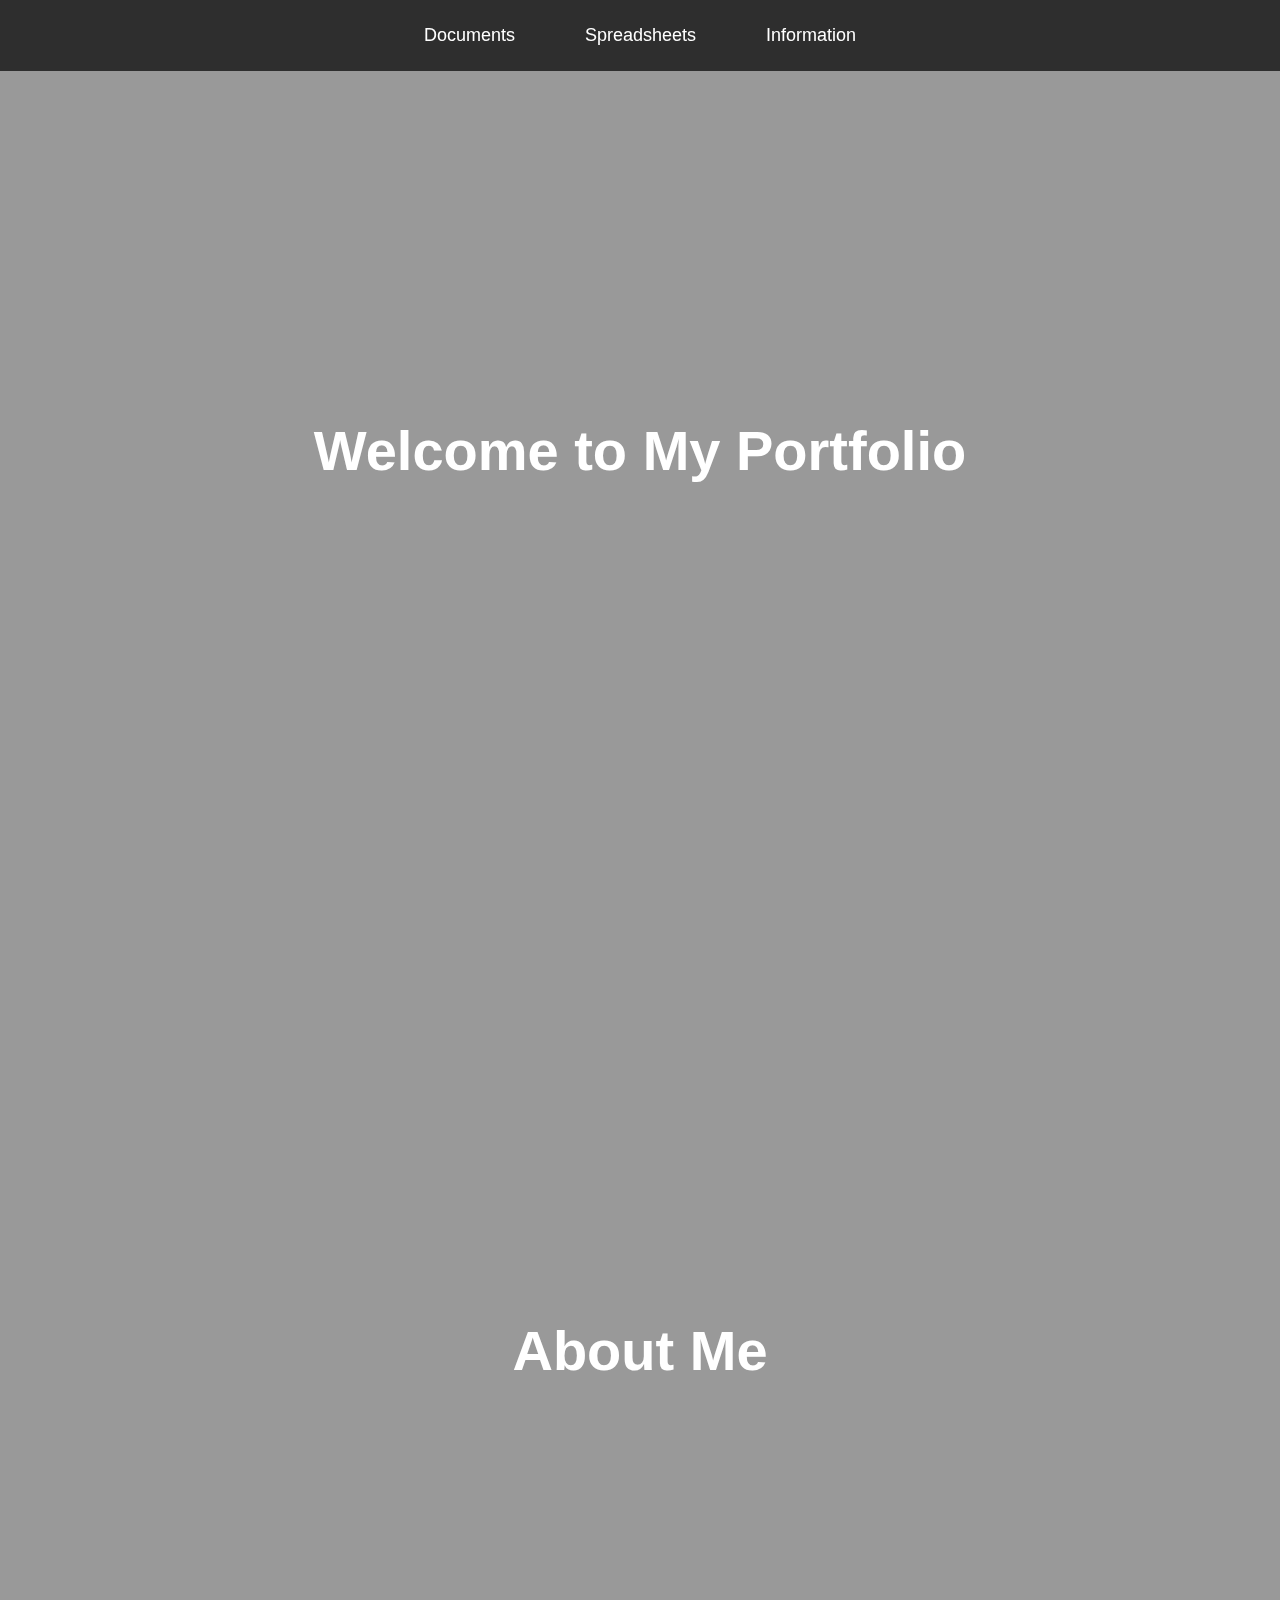
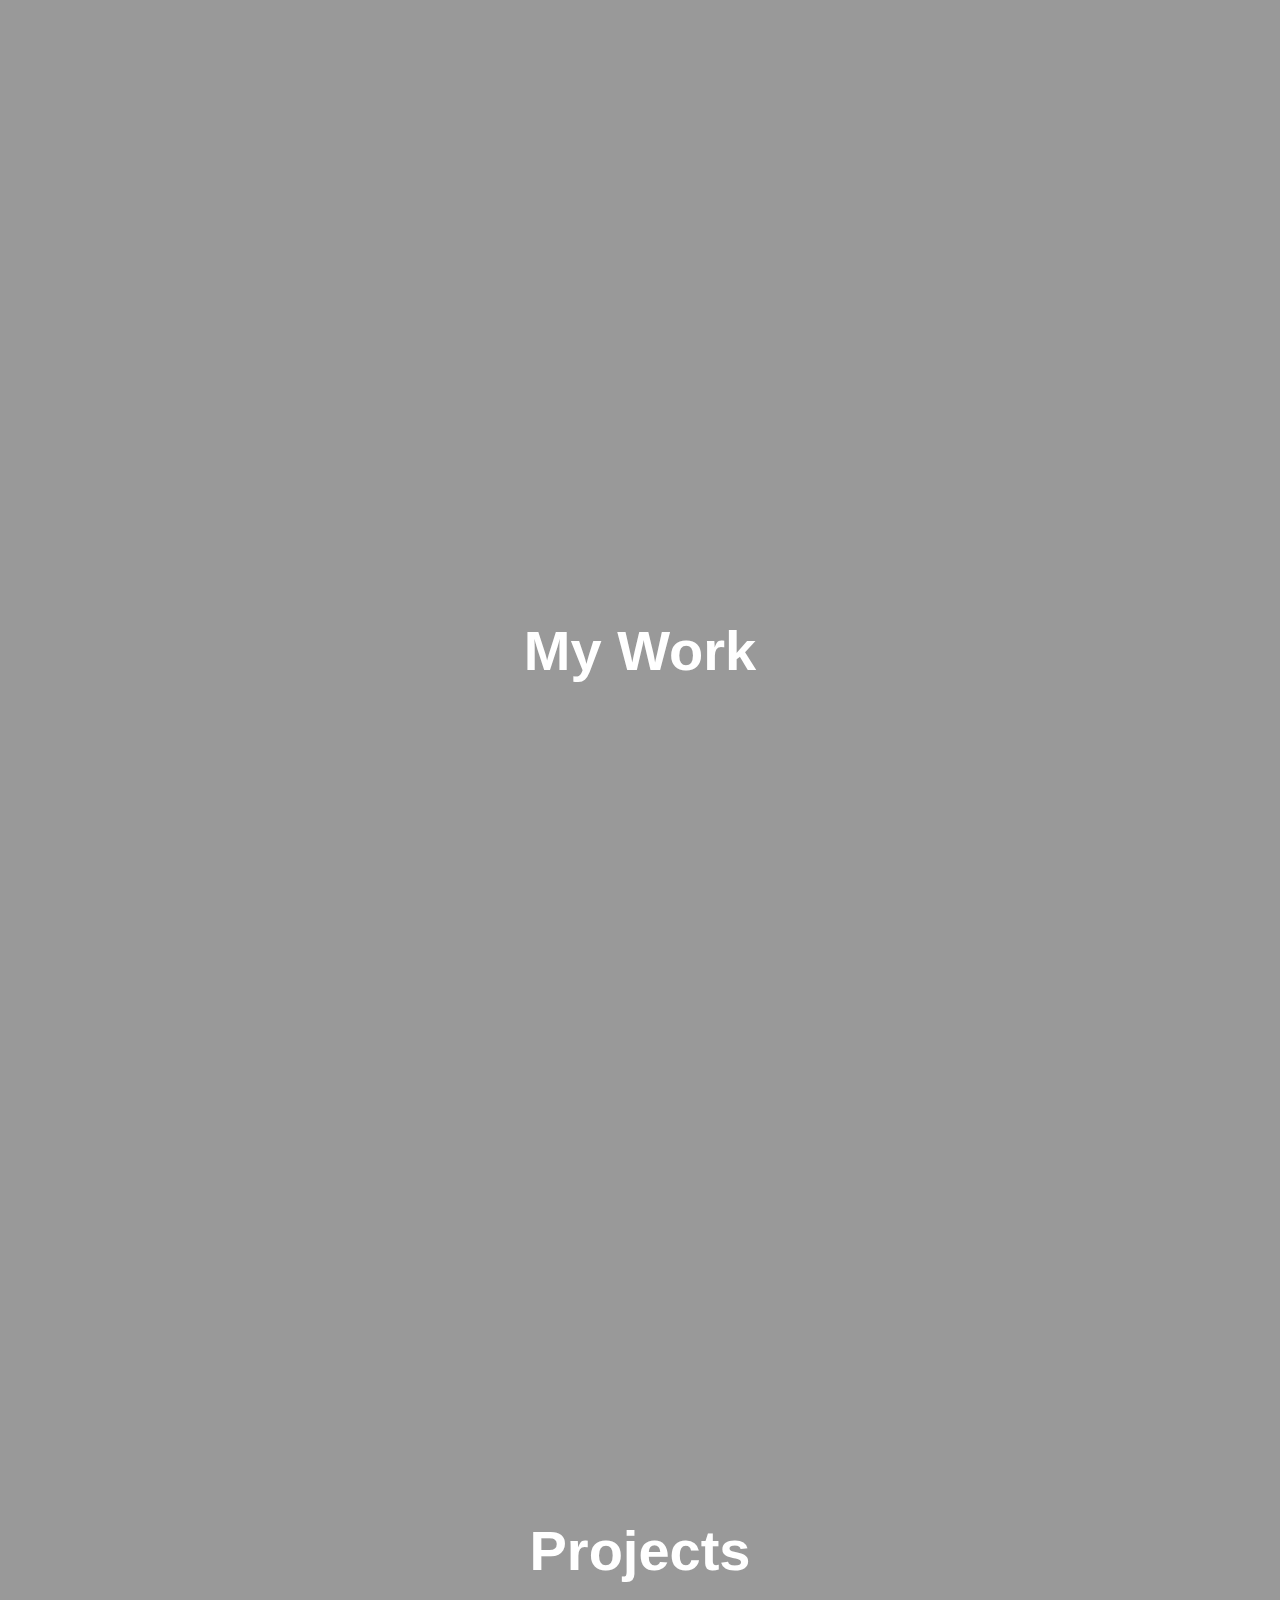
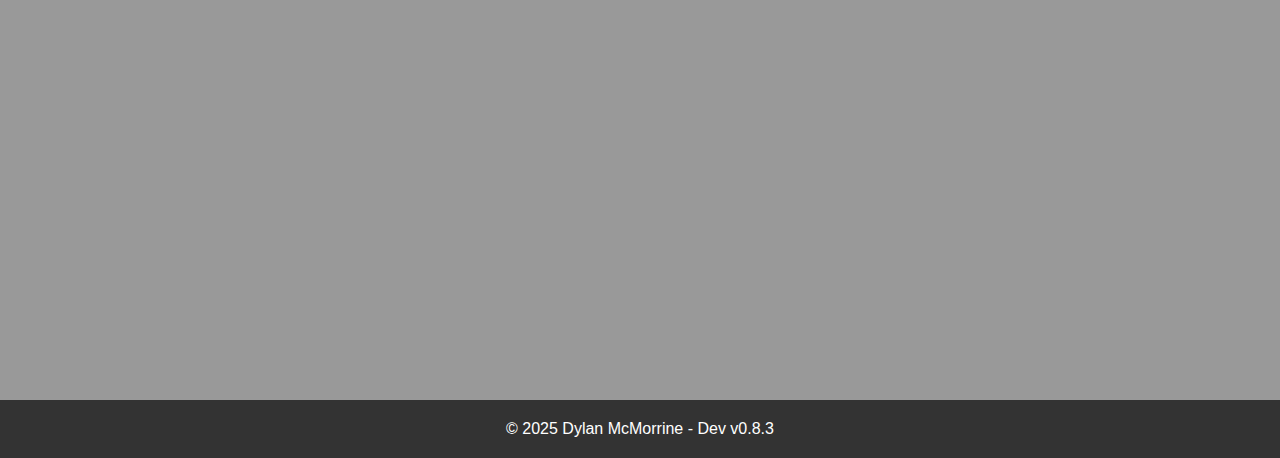
==== index.html @ 4b39192a "Dev v0.8.3" ====
<!DOCTYPE html>
<html lang="en">
<head>
    <meta charset="UTF-8">
    <meta name="viewport" content="width=device-width, initial-scale=1.0">
    <title>Dylan McMorrine - Portfolio</title>
    <link rel="stylesheet" href="styles.css">
    <link rel="shortcut icon" type="image/png" href="skele.png">
</head>
<body>

    <!-- Header Navigation -->
    <header>
        <nav>
            <ul class="main-nav">
                <li class="nav-item dropdown">
                    <a href="#" class="nav-link">Documents</a>
                    <ul class="dropdown-menu">
                        <li><a href="#">Option 1</a></li>
                        <li><a href="#">Option 2</a></li>
                        <li><a href="#">Option 3</a></li>
                    </ul>
                </li>

                <li class="nav-item dropdown">
                    <a href="#" class="nav-link">Spreadsheets</a>
                    <ul class="dropdown-menu">
                        <li><a href="#">Option 1</a></li>
                        <li><a href="#">Option 2</a></li>
                        <li><a href="#">Option 3</a></li>
                    </ul>
                </li>

                <li class="nav-item dropdown">
                    <a href="#" class="nav-link">Information</a>
                    <ul class="dropdown-menu">
                        <li><a href="#">Option 1</a></li>
                        <li><a href="#">Option 2</a></li>
                        <li><a href="#">Option 3</a></li>
                    </ul>
                </li>
            </ul>
        </nav>
    </header>

    <!-- Sections with Different Backgrounds -->
    <section class="section">
        <h1>Welcome to My Portfolio</h1>
    </section>

    <section class="section">
        <h1>About Me</h1>
    </section>

    <section class="section">
        <h1>My Work</h1>
    </section>

    <section class="section">
        <h1>Projects</h1>
    </section>

    <!-- Footer -->
    <footer>
        <p>&copy; 2025 Dylan McMorrine - Dev v0.8.3</p>
    </footer>

</body>
</html>
---- styles.css ----
/* =======================
   Basic Reset 
   ======================= */
   * {
    margin: 0;
    padding: 0;
    box-sizing: border-box;
}

/* =======================
   Body Styles 
   ======================= */
body {
    font-family: Arial, sans-serif;
    overflow-x: hidden;
}

/* =======================
   Background Image (Main Page) 
   ======================= */
body::before {
    content: "";
    position: fixed;
    top: 0;
    left: 0;
    width: 100%;
    height: 100%;
    background-image: url('https://raw.githubusercontent.com/VaIkyro/valkyro/main/Satanized.png');
    background-size: cover;
    background-position: center;
    background-attachment: fixed;
    filter: blur(2px);
    z-index: -1;
}

/* =======================
   Header Navigation 
   ======================= */
header {
    position: fixed;
    top: 0;
    width: 100%;
    background-color: rgba(0, 0, 0, 0.7);
    color: rgb(255, 255, 255);
    padding: 15px 0;
    z-index: 1000;
}

/* =======================
   Navigation Menu 
   ======================= */

.main-nav {
    display: flex;
    justify-content: center;
    list-style-type: none;
    padding: 0;
    margin: 0;
}

.nav-item {
    position: relative;
    margin: 0 20px;
}

.nav-link {
    color: rgb(255, 255, 255);
    text-decoration: none;
    font-size: 18px;
    padding: 10px 15px;
    display: inline-block;
    position: relative;
    transition: color 0.3s ease;
}

/* Underline animation for top-level links */
.nav-link::after {
    content: '';
    position: absolute;
    width: 100%;
    height: 2px;
    bottom: 0;
    left: 0;
    background-color: #00f0e4;
    transform: scaleX(0);
    transform-origin: bottom right;
    transition: transform 0.3s ease-out;
}

/* Underline animation on hover for top-level links */
.nav-link:hover::after {
    transform: scaleX(1);
    transform-origin: bottom left;
}

/* =======================
   Dropdown Menu 
   ======================= */
.dropdown-menu {
    display: none;
    position: absolute;
    top: 100%;
    left: 0;
    background: rgba(0, 0, 0, 0.9);
    list-style: none;
    width: 150px;
    border-radius: 5px;
    padding: 5px 0;
}

.dropdown-menu li {
    border-bottom: none;
}

.dropdown-menu li:last-child {
    border-bottom: none;
}

.dropdown-menu li a {
    color: rgb(255, 255, 255);
    padding: 0px;
    display: block;
    font-size: 16px;
}

/* Change background color on hover */
.dropdown-menu li a:hover {
    background: #353535;
}

/* Show dropdown when hovering over the parent menu */
.nav-item:hover .dropdown-menu {
    display: block;
}

/* =======================
   Horizontal Sections 
   ======================= */
.section {
    height: 100vh;
    display: flex;
    align-items: center;
    justify-content: center;
    text-align: center;
    color: white;
    font-size: 28px;
    font-weight: bold;
    position: relative;
}

/* =======================
   Unique Backgrounds for Each Section 
   ======================= */
.section:nth-child(1) { 
    background: rgba(0, 0, 0, 0.6); 
}

/* =======================
   Dark Overlay for Readability 
   ======================= */
.section::before {
    content: "";
    position: absolute;
    top: 0;
    left: 0;
    width: 100%;
    height: 100%;
    background: rgba(0, 0, 0, 0.4);
    z-index: 0;
}

.section h1 {
    position: relative;
    z-index: 1;
}

/* =======================
   Footer 
   ======================= */
footer {
    background-color: #333;
    color: white;
    padding: 20px;
    text-align: center;
}
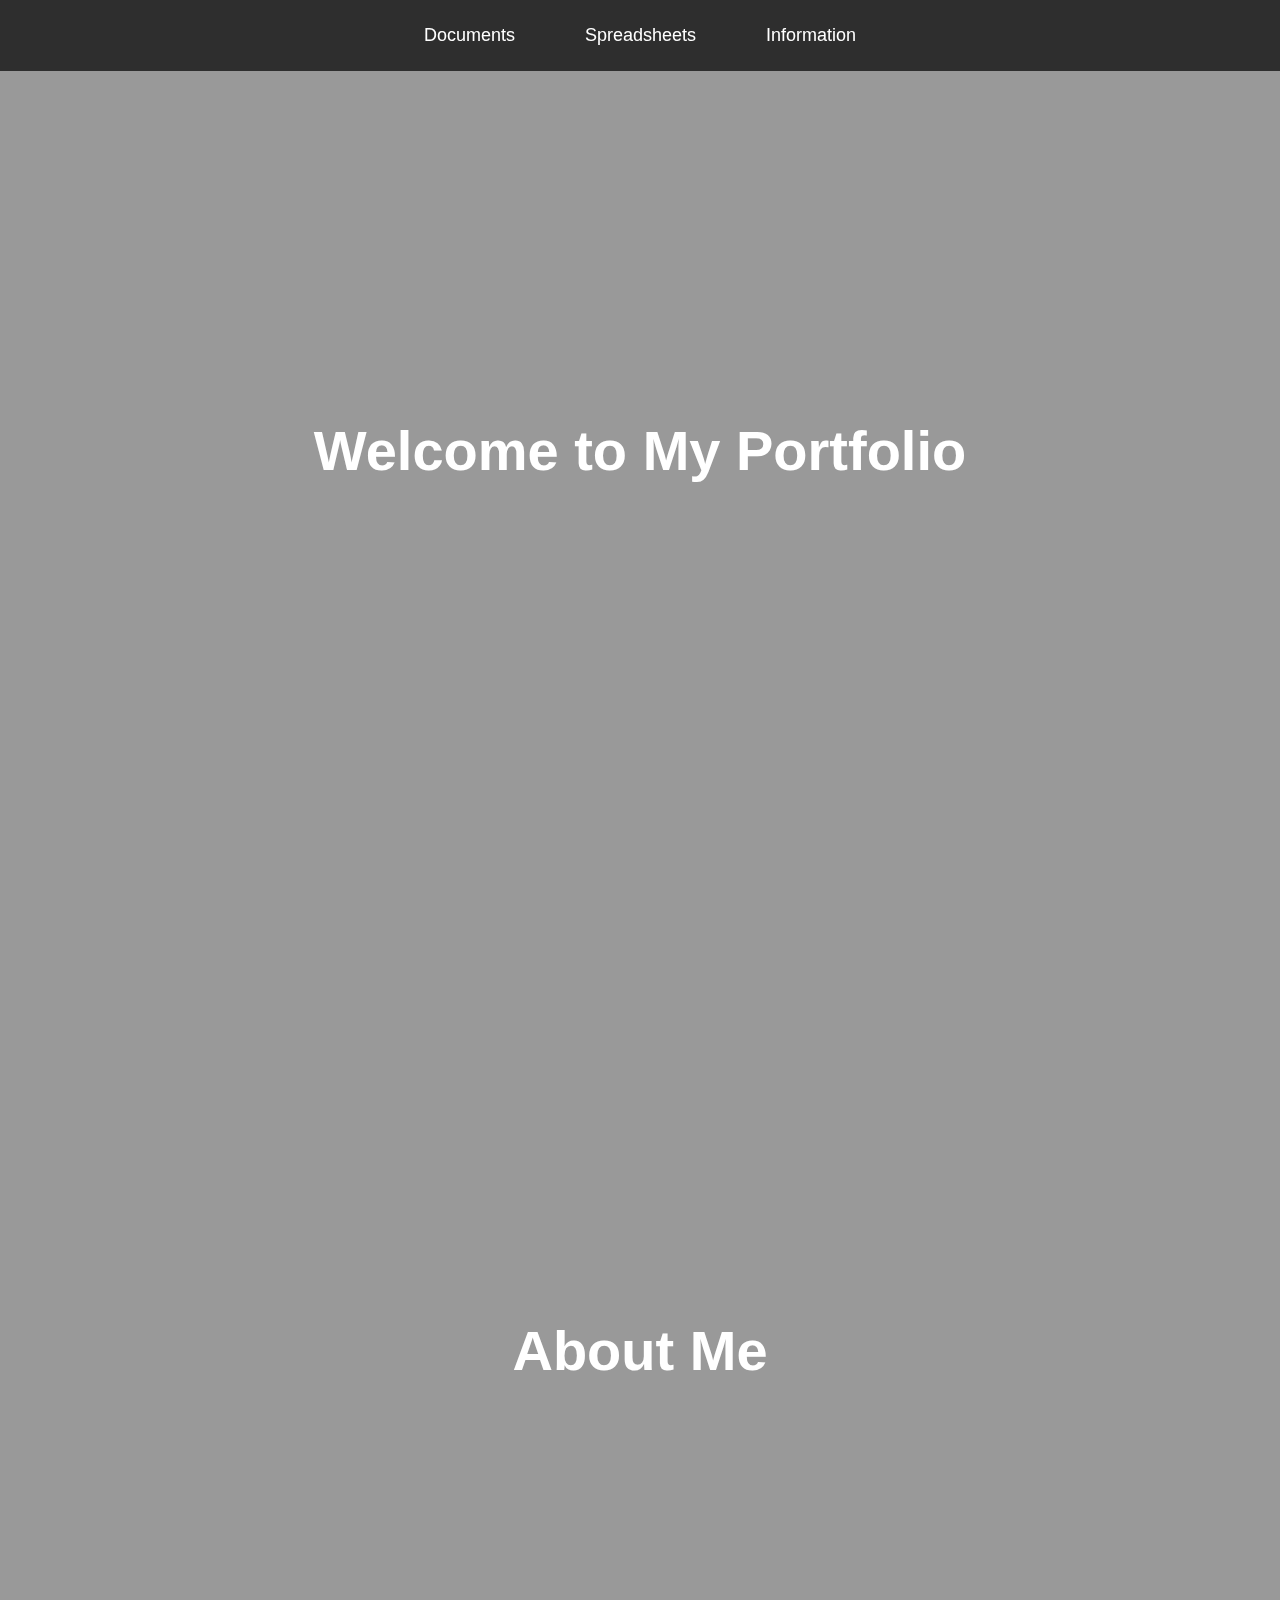
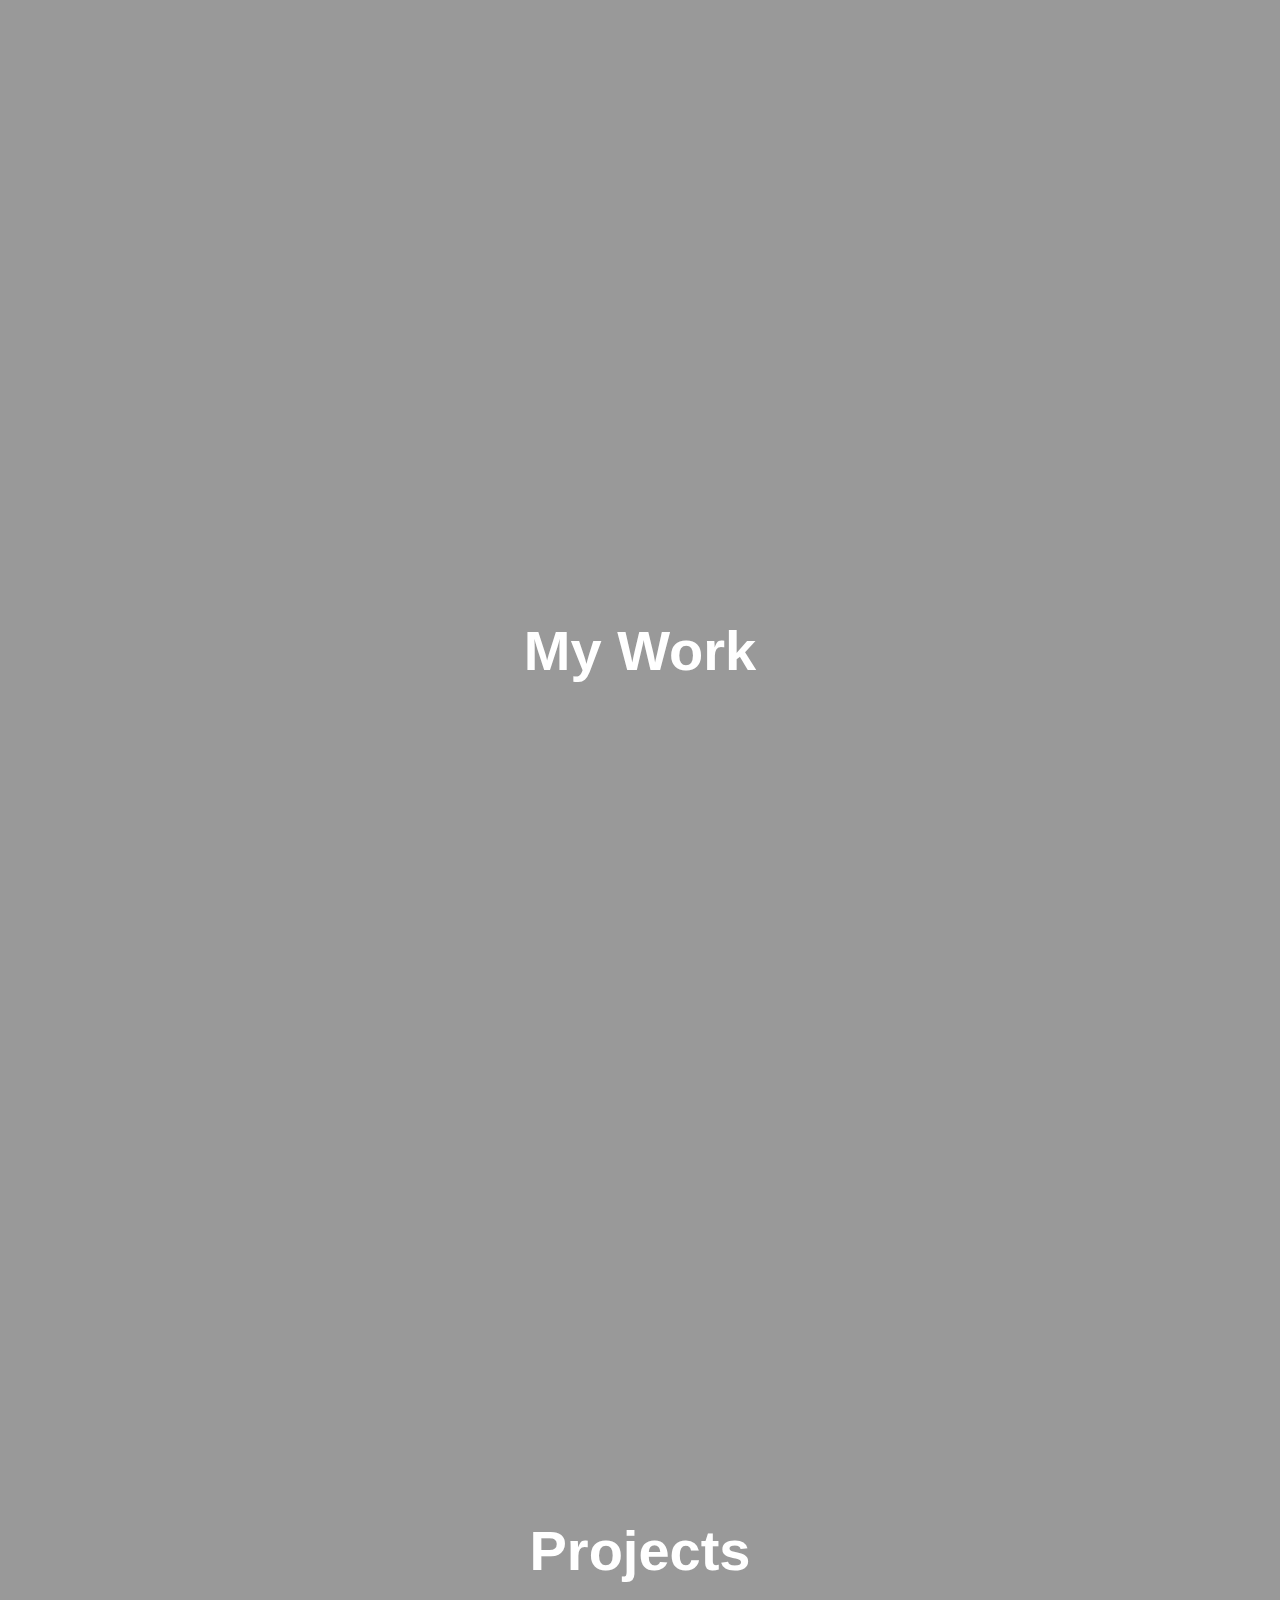
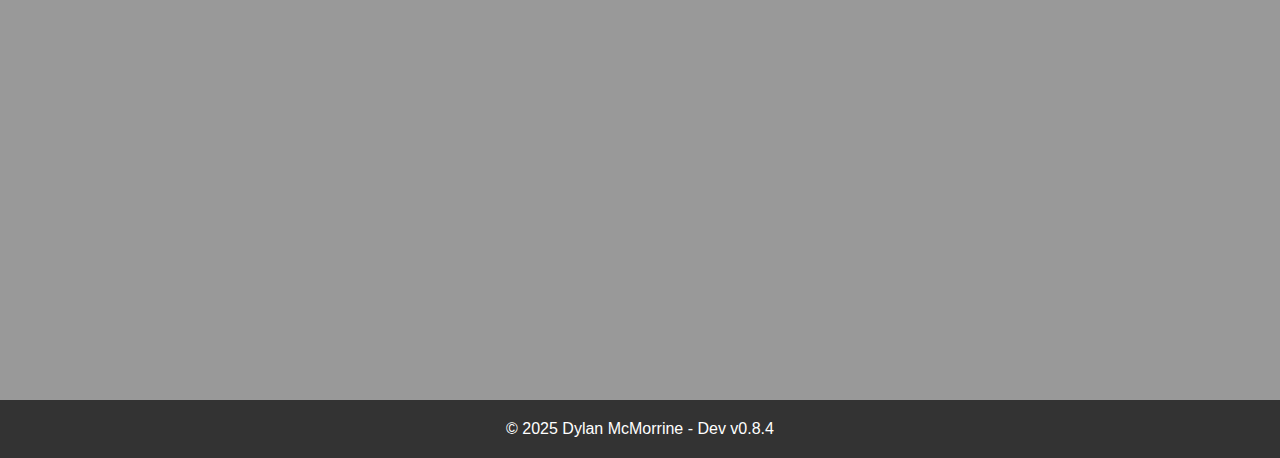
==== commit 8c1bad4f: "Dev v0.8.4" ====
--- a/index.html
+++ b/index.html
@@ -62,7 +62,7 @@
 
     <!-- Footer -->
     <footer>
-        <p>&copy; 2025 Dylan McMorrine - Dev v0.8.3</p>
+        <p>&copy; 2025 Dylan McMorrine - Dev v0.8.4</p>
     </footer>
 
 </body>
--- a/styles.css
+++ b/styles.css
@@ -118,9 +118,10 @@
 
 .dropdown-menu li a {
     color: rgb(255, 255, 255);
-    padding: 0px;
+    padding: 10px;
     display: block;
     font-size: 16px;
+    text-decoration: none;
 }
 
 /* Change background color on hover */
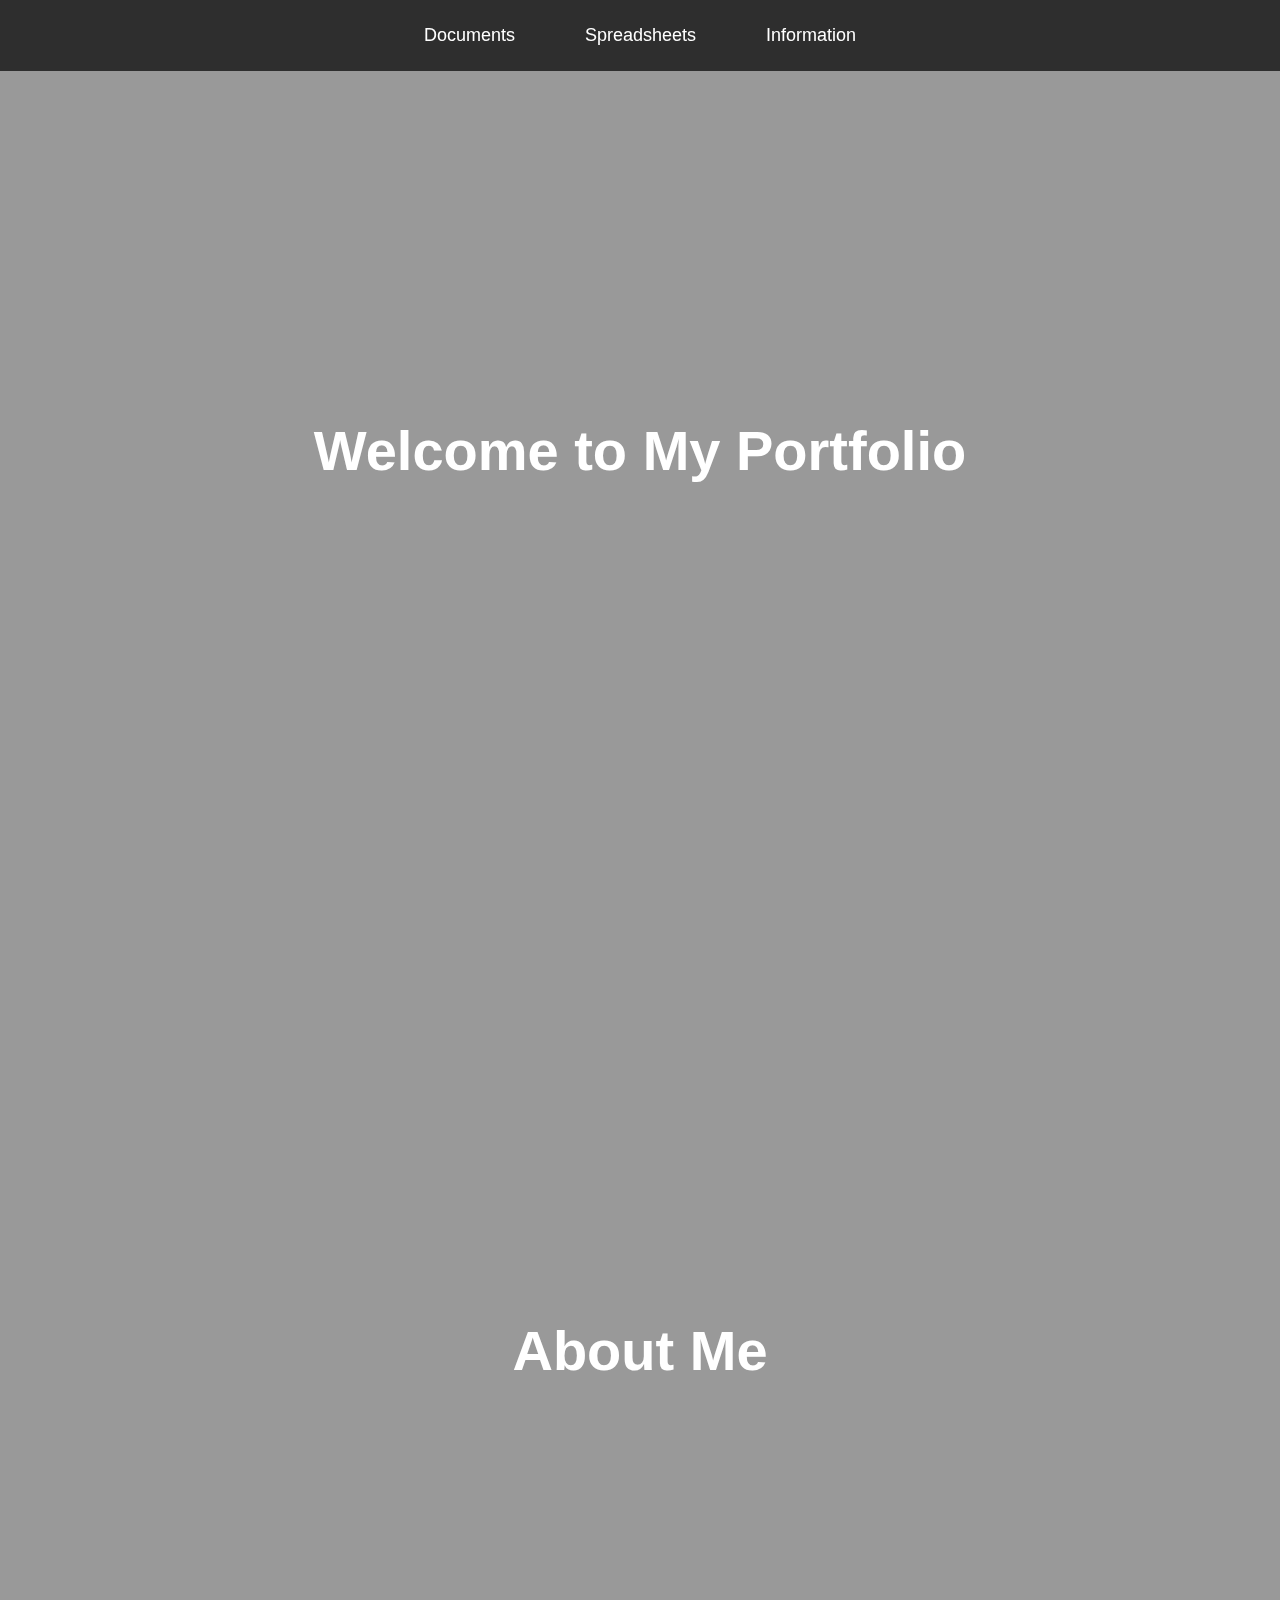
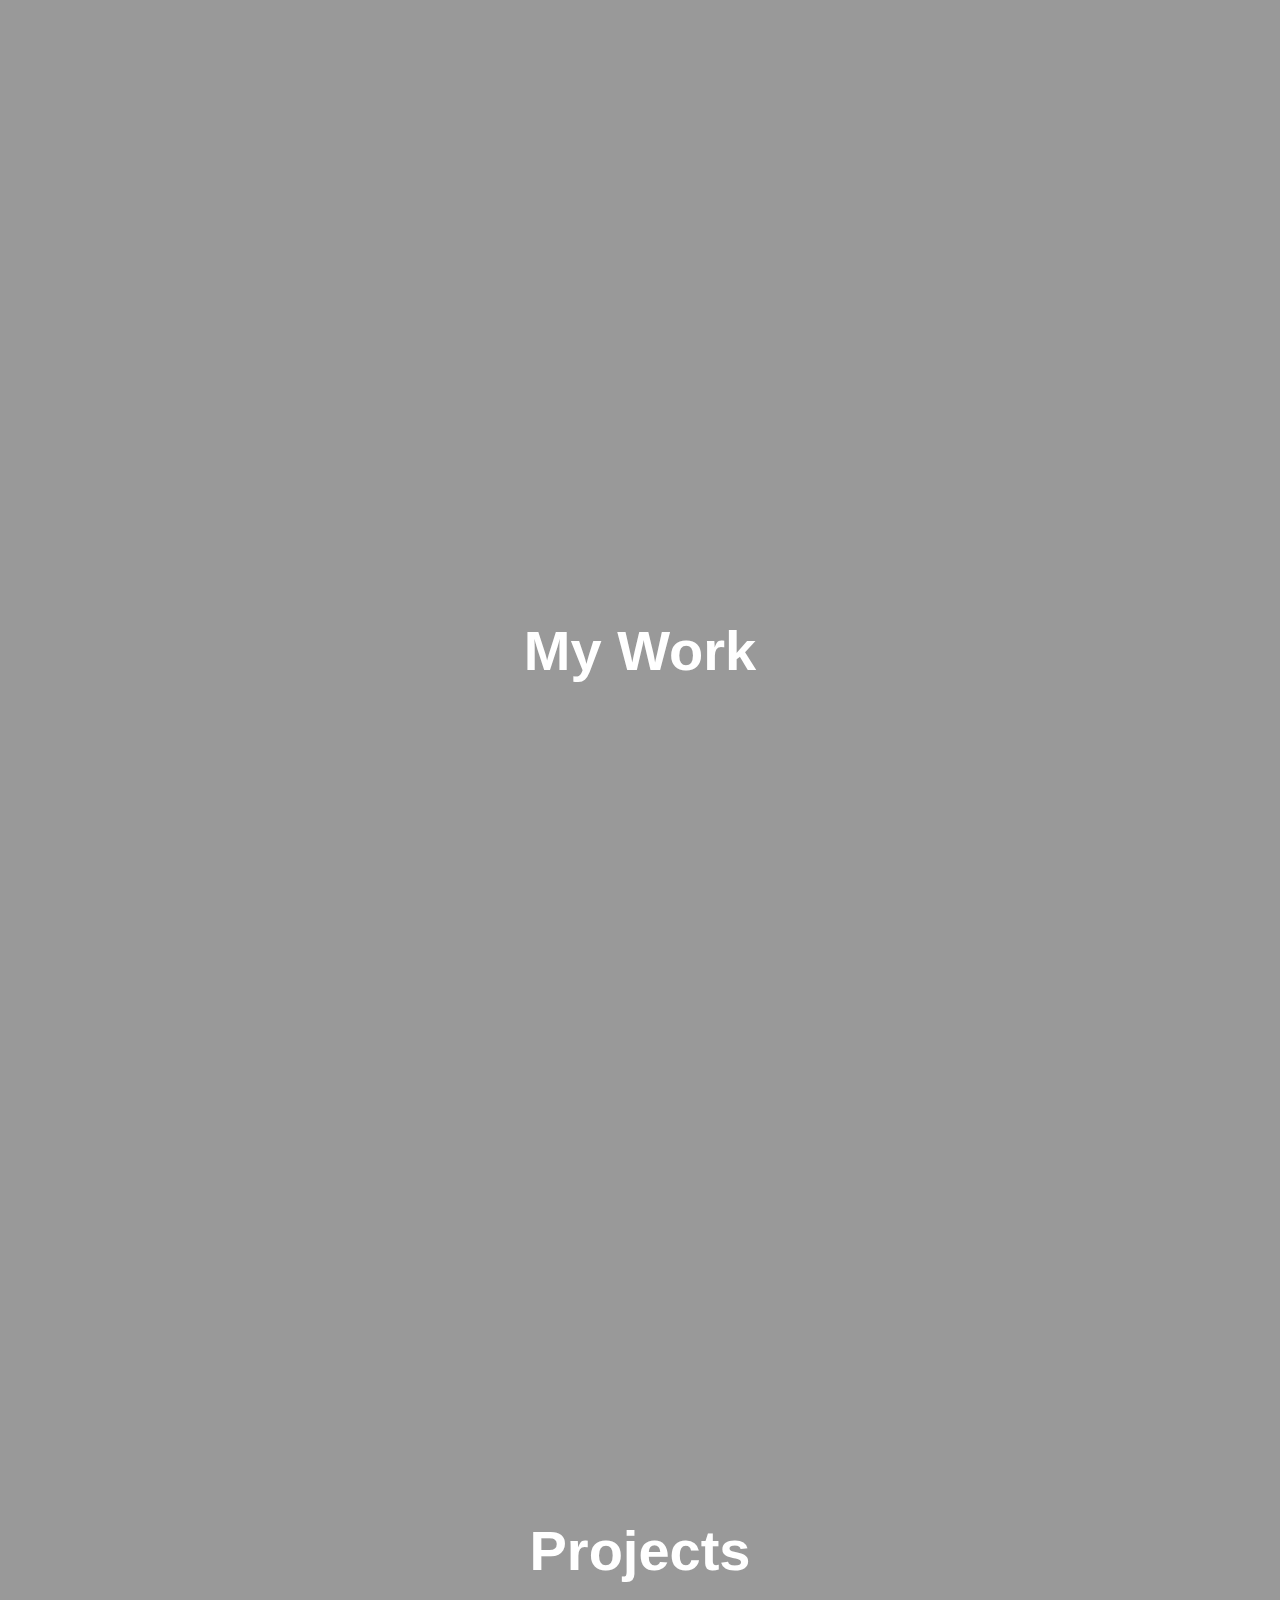
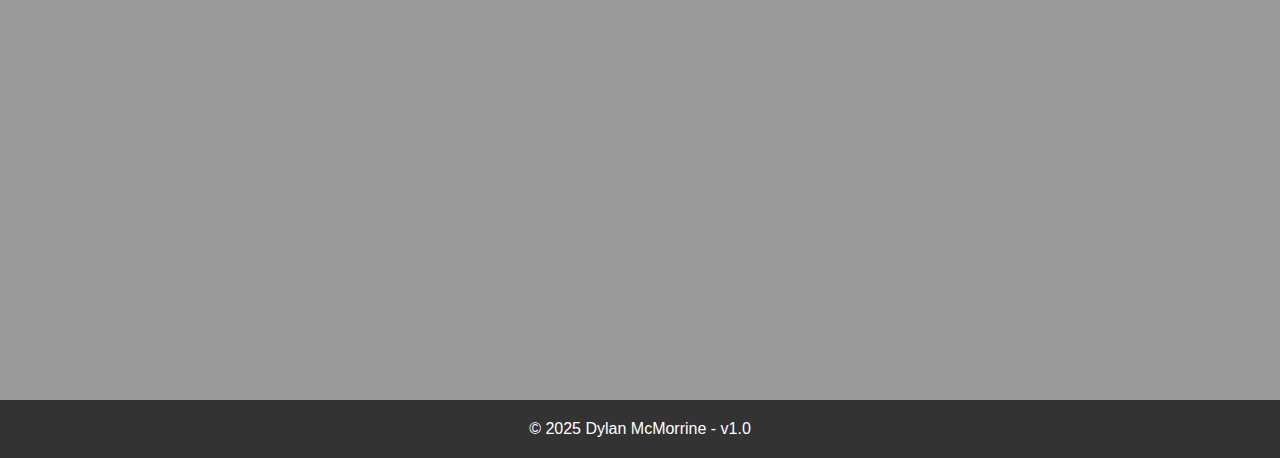
==== commit 3d4b3a7c: "Main v1.0 Release" ====
--- a/index.html
+++ b/index.html
@@ -62,7 +62,7 @@
 
     <!-- Footer -->
     <footer>
-        <p>&copy; 2025 Dylan McMorrine - Dev v0.8.4</p>
+        <p>&copy; 2025 Dylan McMorrine - v1.0</p>
     </footer>
 
 </body>
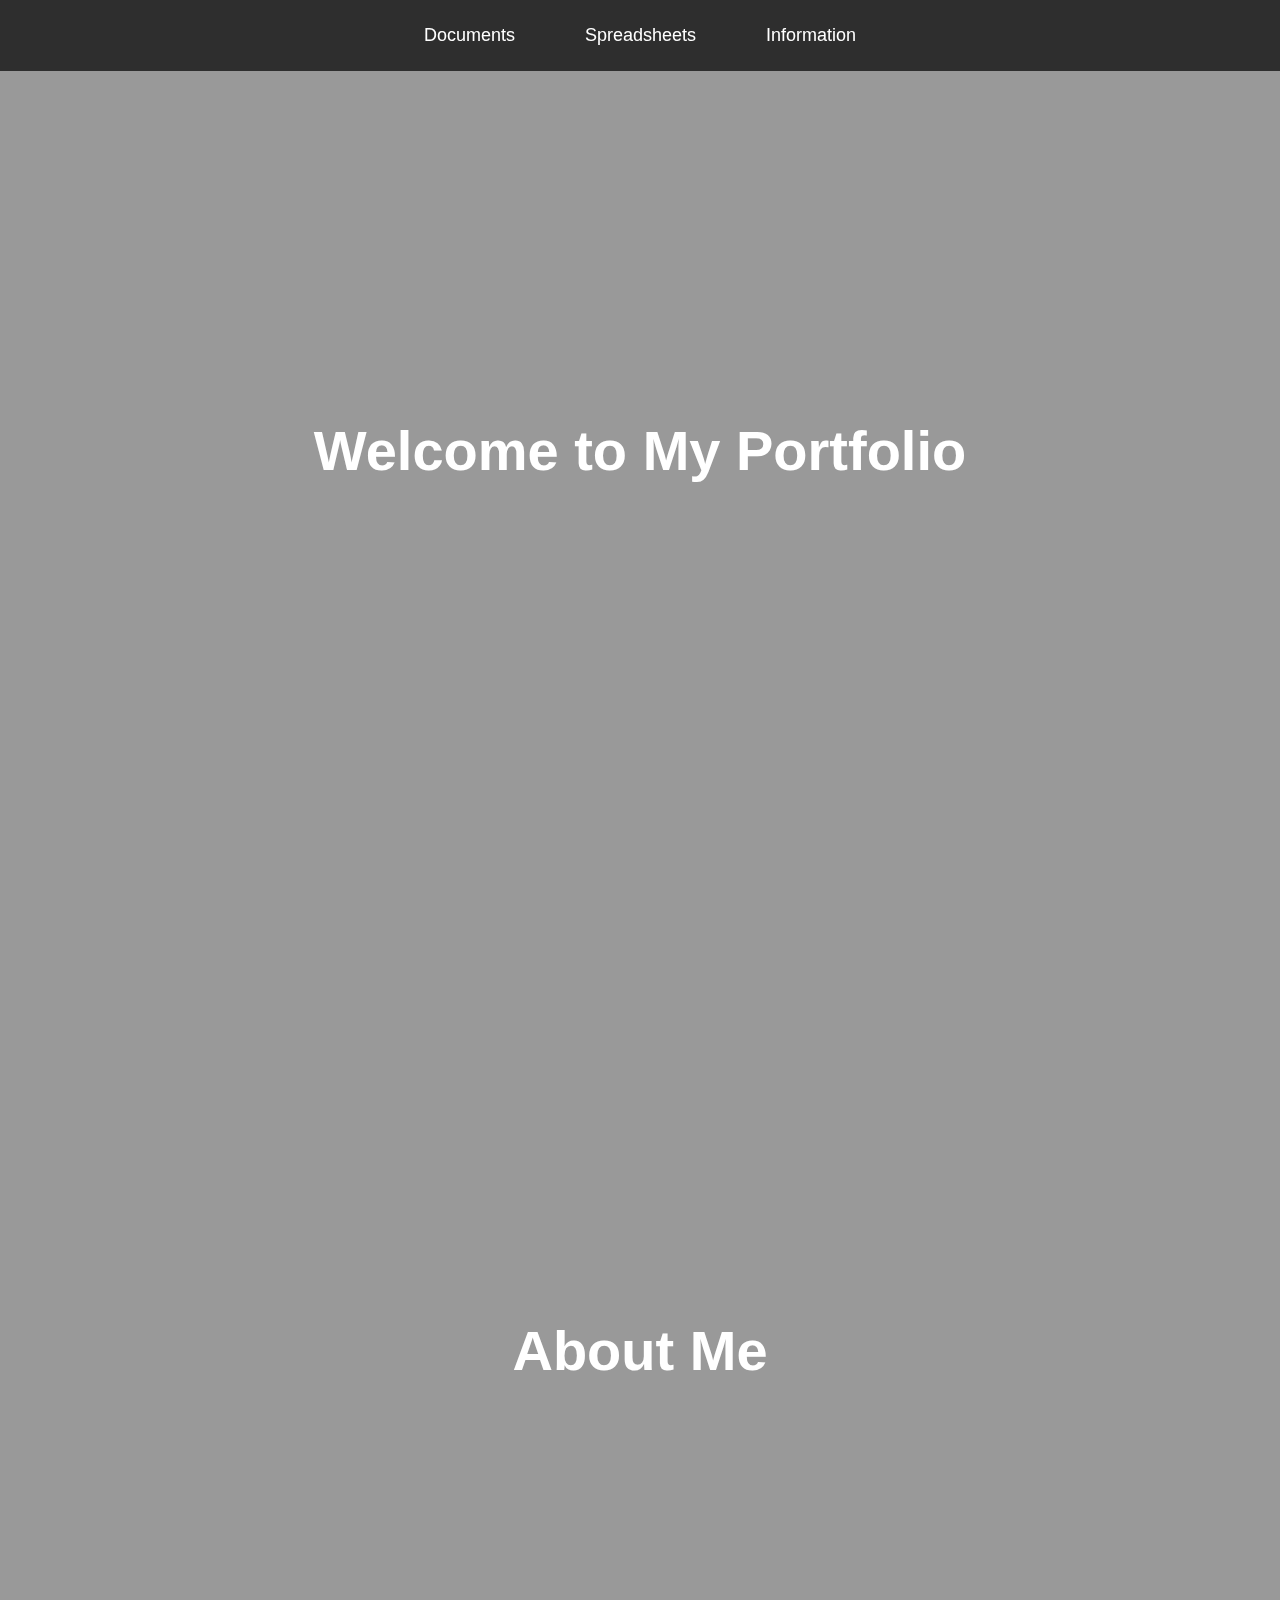
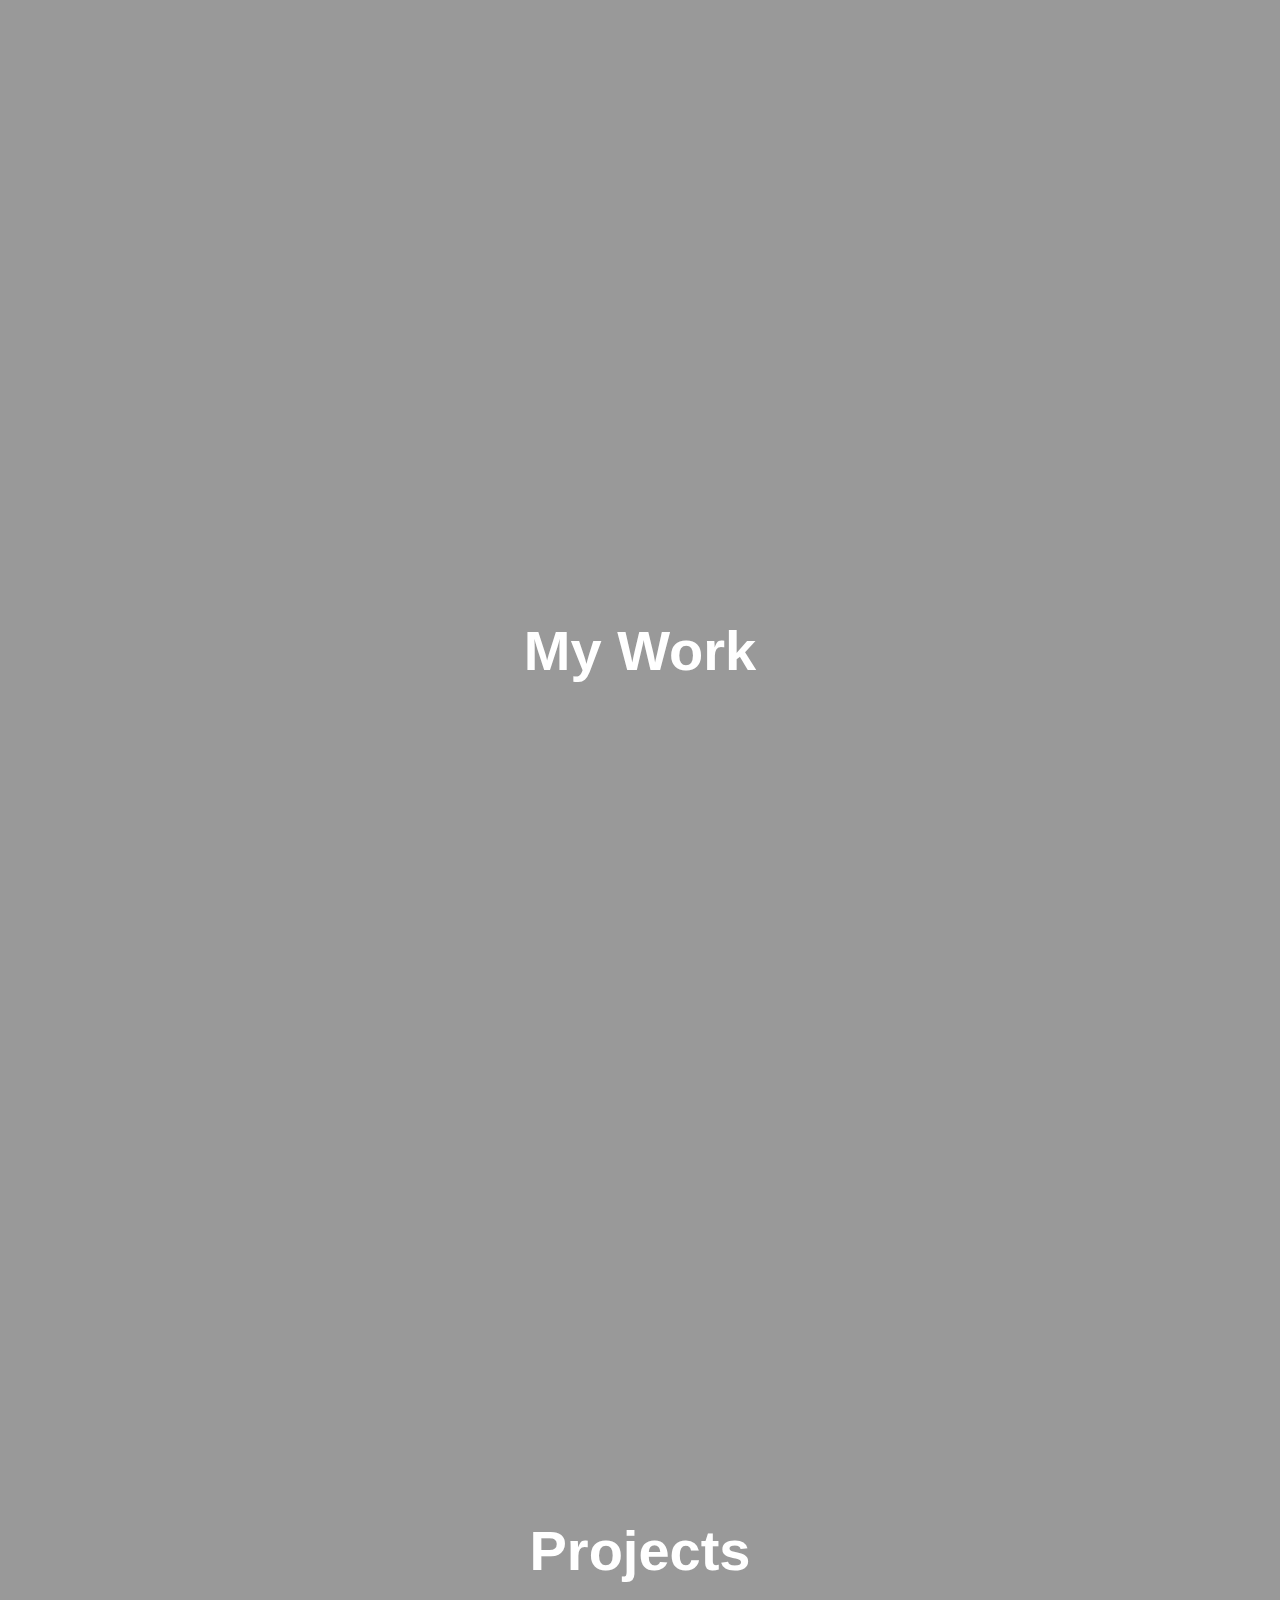
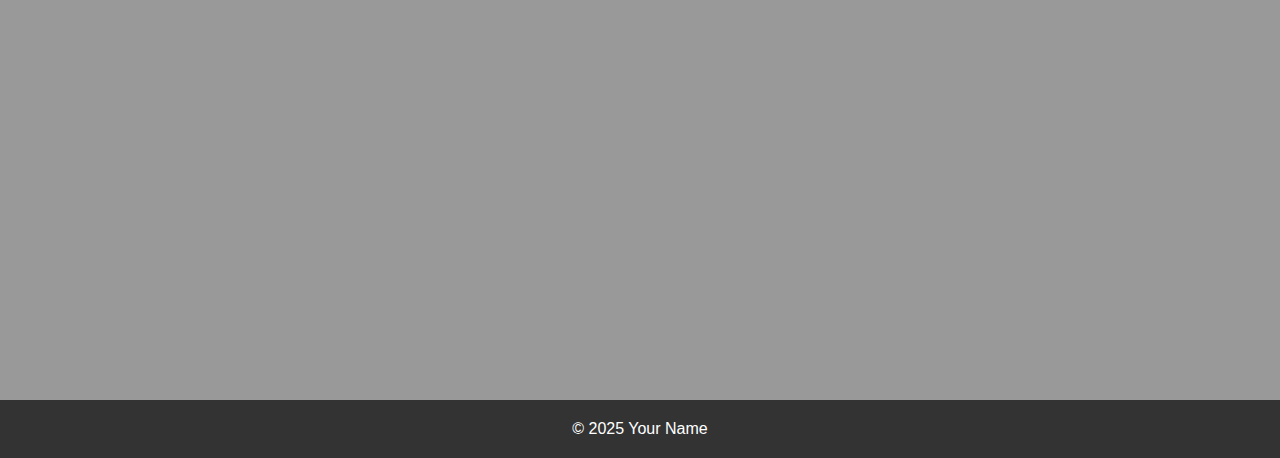
==== commit 00f925f7: "Dev v1.0" ====
--- a/index.html
+++ b/index.html
@@ -12,9 +12,26 @@
     <!-- Header Navigation -->
     <header>
         <nav>
-            <ul class="main-nav">
-                <li class="nav-item dropdown">
-                    <a href="#" class="nav-link">Documents</a>
+            <ul>
+                <!-- Main Dropdown for Documents -->
+                <li class="dropdown">
+                    <a href="#">Documents</a>
+                    <ul class="dropdown-menu">
+                        <!-- Submenu for Maintenance Programmes -->
+                        <li class="dropdown-item">
+                            <a href="#">Maintenance Programmes</a>
+                            <ul class="side-dropdown">
+                                <li><a href="mp-1.html">Aircraft Type 1</a></li>
+                                <li><a href="maintenance-programme-aircraft2.html">Aircraft Type 2</a></li>
+                                <li><a href="maintenance-programme-aircraft3.html">Aircraft Type 3</a></li>
+                            </ul>
+                        </li>
+                    </ul>
+                </li>
+
+                <!-- Other Dropdowns -->
+                <li class="dropdown">
+                    <a href="#">Spreadsheets</a>
                     <ul class="dropdown-menu">
                         <li><a href="#">Option 1</a></li>
                         <li><a href="#">Option 2</a></li>
@@ -22,17 +39,8 @@
                     </ul>
                 </li>
 
-                <li class="nav-item dropdown">
-                    <a href="#" class="nav-link">Spreadsheets</a>
-                    <ul class="dropdown-menu">
-                        <li><a href="#">Option 1</a></li>
-                        <li><a href="#">Option 2</a></li>
-                        <li><a href="#">Option 3</a></li>
-                    </ul>
-                </li>
-
-                <li class="nav-item dropdown">
-                    <a href="#" class="nav-link">Information</a>
+                <li class="dropdown">
+                    <a href="#">Information</a>
                     <ul class="dropdown-menu">
                         <li><a href="#">Option 1</a></li>
                         <li><a href="#">Option 2</a></li>
@@ -62,7 +70,7 @@
 
     <!-- Footer -->
     <footer>
-        <p>&copy; 2025 Dylan McMorrine - v1.0</p>
+        <p>&copy; 2025 Your Name</p>
     </footer>
 
 </body>
--- a/styles.css
+++ b/styles.css
@@ -49,8 +49,7 @@
 /* =======================
    Navigation Menu 
    ======================= */
-
-.main-nav {
+nav ul {
     display: flex;
     justify-content: center;
     list-style-type: none;
@@ -58,43 +57,21 @@
     margin: 0;
 }
 
-.nav-item {
+nav ul li {
     position: relative;
     margin: 0 20px;
 }
 
-.nav-link {
+nav ul li > a {
     color: rgb(255, 255, 255);
     text-decoration: none;
     font-size: 18px;
     padding: 10px 15px;
     display: inline-block;
-    position: relative;
-    transition: color 0.3s ease;
-}
-
-/* Underline animation for top-level links */
-.nav-link::after {
-    content: '';
-    position: absolute;
-    width: 100%;
-    height: 2px;
-    bottom: 0;
-    left: 0;
-    background-color: #00f0e4;
-    transform: scaleX(0);
-    transform-origin: bottom right;
-    transition: transform 0.3s ease-out;
-}
-
-/* Underline animation on hover for top-level links */
-.nav-link:hover::after {
-    transform: scaleX(1);
-    transform-origin: bottom left;
 }
 
 /* =======================
-   Dropdown Menu 
+   Main Dropdown Menu 
    ======================= */
 .dropdown-menu {
     display: none;
@@ -103,13 +80,13 @@
     left: 0;
     background: rgba(0, 0, 0, 0.9);
     list-style: none;
-    width: 150px;
+    width: 200px;
     border-radius: 5px;
-    padding: 5px 0;
+    box-shadow: 0 5px 15px rgba(0, 0, 0, 0.5);
 }
 
 .dropdown-menu li {
-    border-bottom: none;
+    border-bottom: 1px solid rgba(255, 255, 255, 0.2);
 }
 
 .dropdown-menu li:last-child {
@@ -117,21 +94,50 @@
 }
 
 .dropdown-menu li a {
-    color: rgb(255, 255, 255);
+    color: white;
     padding: 10px;
     display: block;
     font-size: 16px;
-    text-decoration: none;
 }
 
-/* Change background color on hover */
 .dropdown-menu li a:hover {
     background: #353535;
 }
 
-/* Show dropdown when hovering over the parent menu */
-.nav-item:hover .dropdown-menu {
+/* Show the main dropdown when hovering over the parent */
+nav ul li:hover .dropdown-menu {
     display: block;
+}
+
+/* =======================
+   Side Dropdown (for Maintenance Programmes) 
+   ======================= */
+.side-dropdown {
+    display: none;
+    position: absolute;
+    left: 100%;
+    top: 0;
+    background: rgba(0, 0, 0, 0.9);
+    list-style: none;
+    width: 200px;
+    border-radius: 5px;
+    box-shadow: 0 5px 15px rgba(0, 0, 0, 0.5);
+}
+
+/* Show the side dropdown only when hovering over Maintenance Programmes */
+.dropdown-item:hover .side-dropdown {
+    display: block;
+}
+
+.side-dropdown li a {
+    color: white;
+    padding: 10px;
+    display: block;
+    font-size: 16px;
+}
+
+.side-dropdown li a:hover {
+    background: #353535;
 }
 
 /* =======================
@@ -149,16 +155,10 @@
     position: relative;
 }
 
-/* =======================
-   Unique Backgrounds for Each Section 
-   ======================= */
 .section:nth-child(1) { 
     background: rgba(0, 0, 0, 0.6); 
 }
 
-/* =======================
-   Dark Overlay for Readability 
-   ======================= */
 .section::before {
     content: "";
     position: absolute;
@@ -175,9 +175,6 @@
     z-index: 1;
 }
 
-/* =======================
-   Footer 
-   ======================= */
 footer {
     background-color: #333;
     color: white;
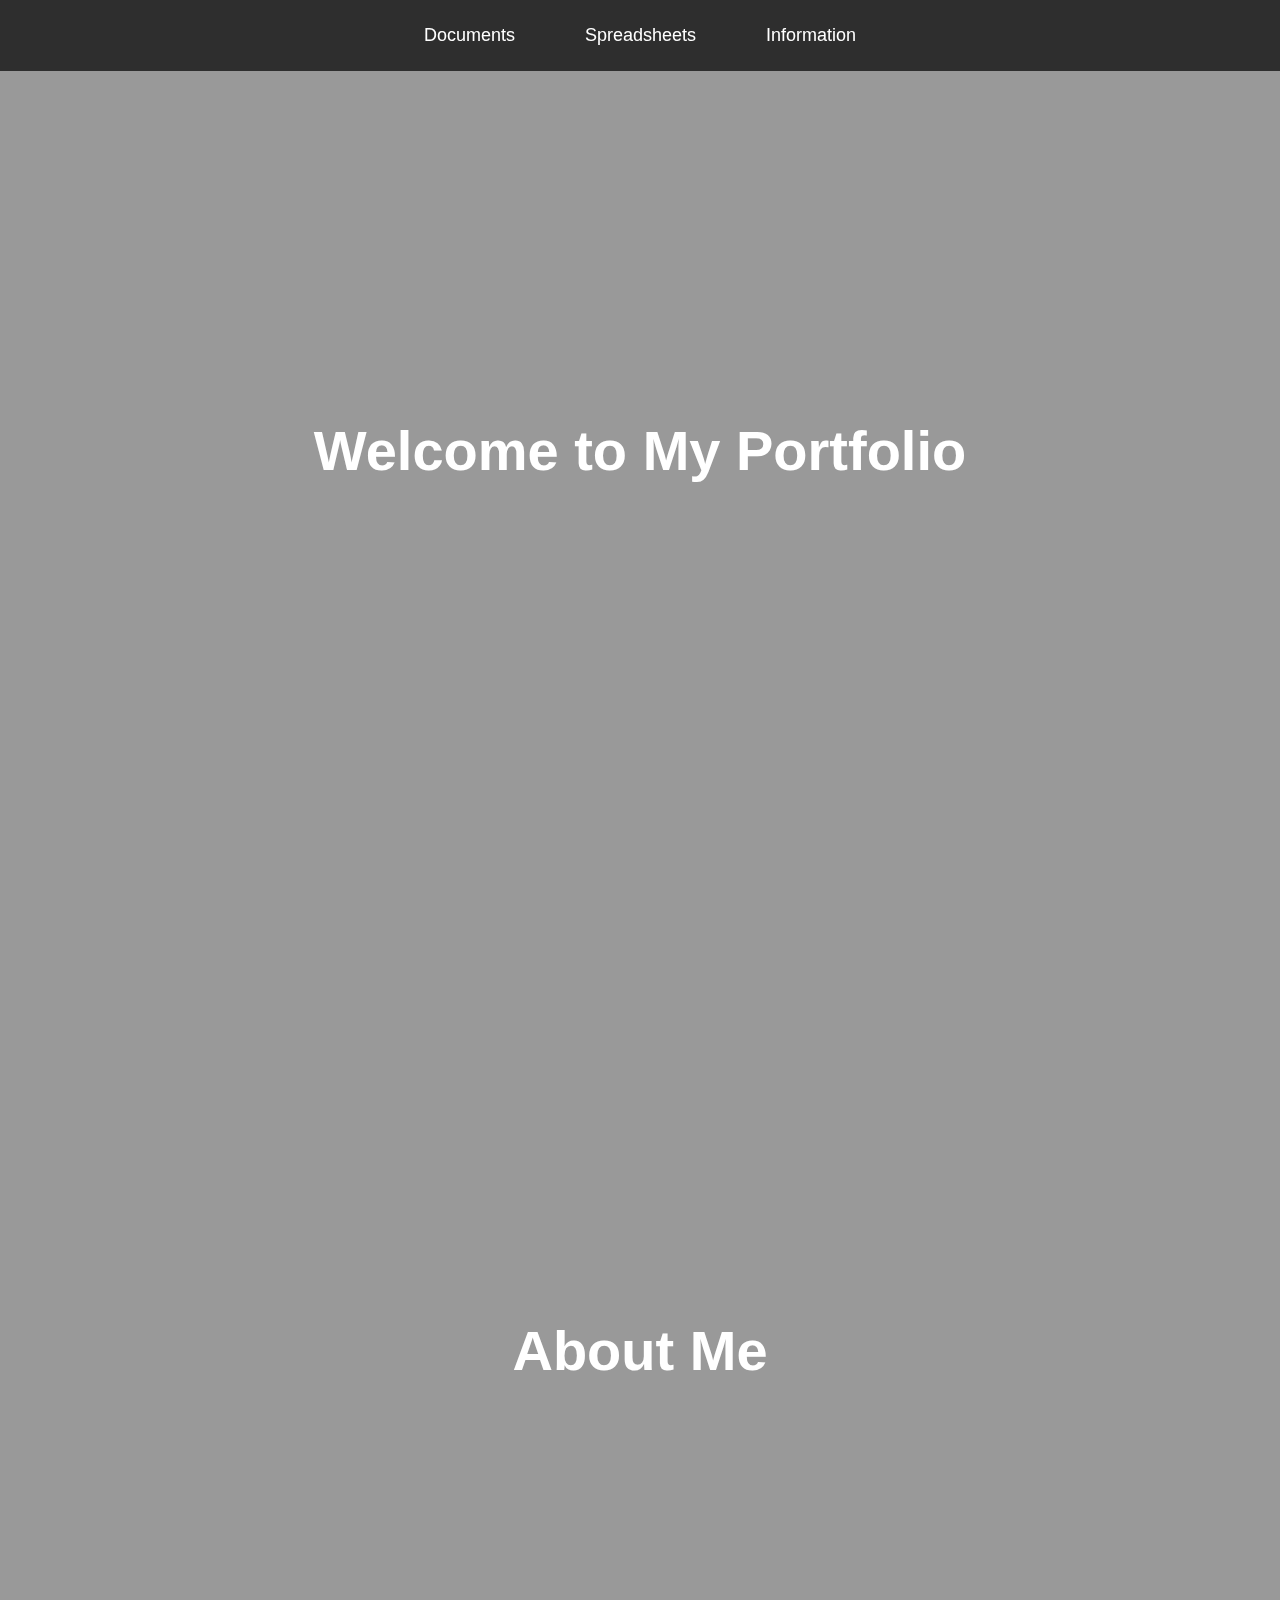
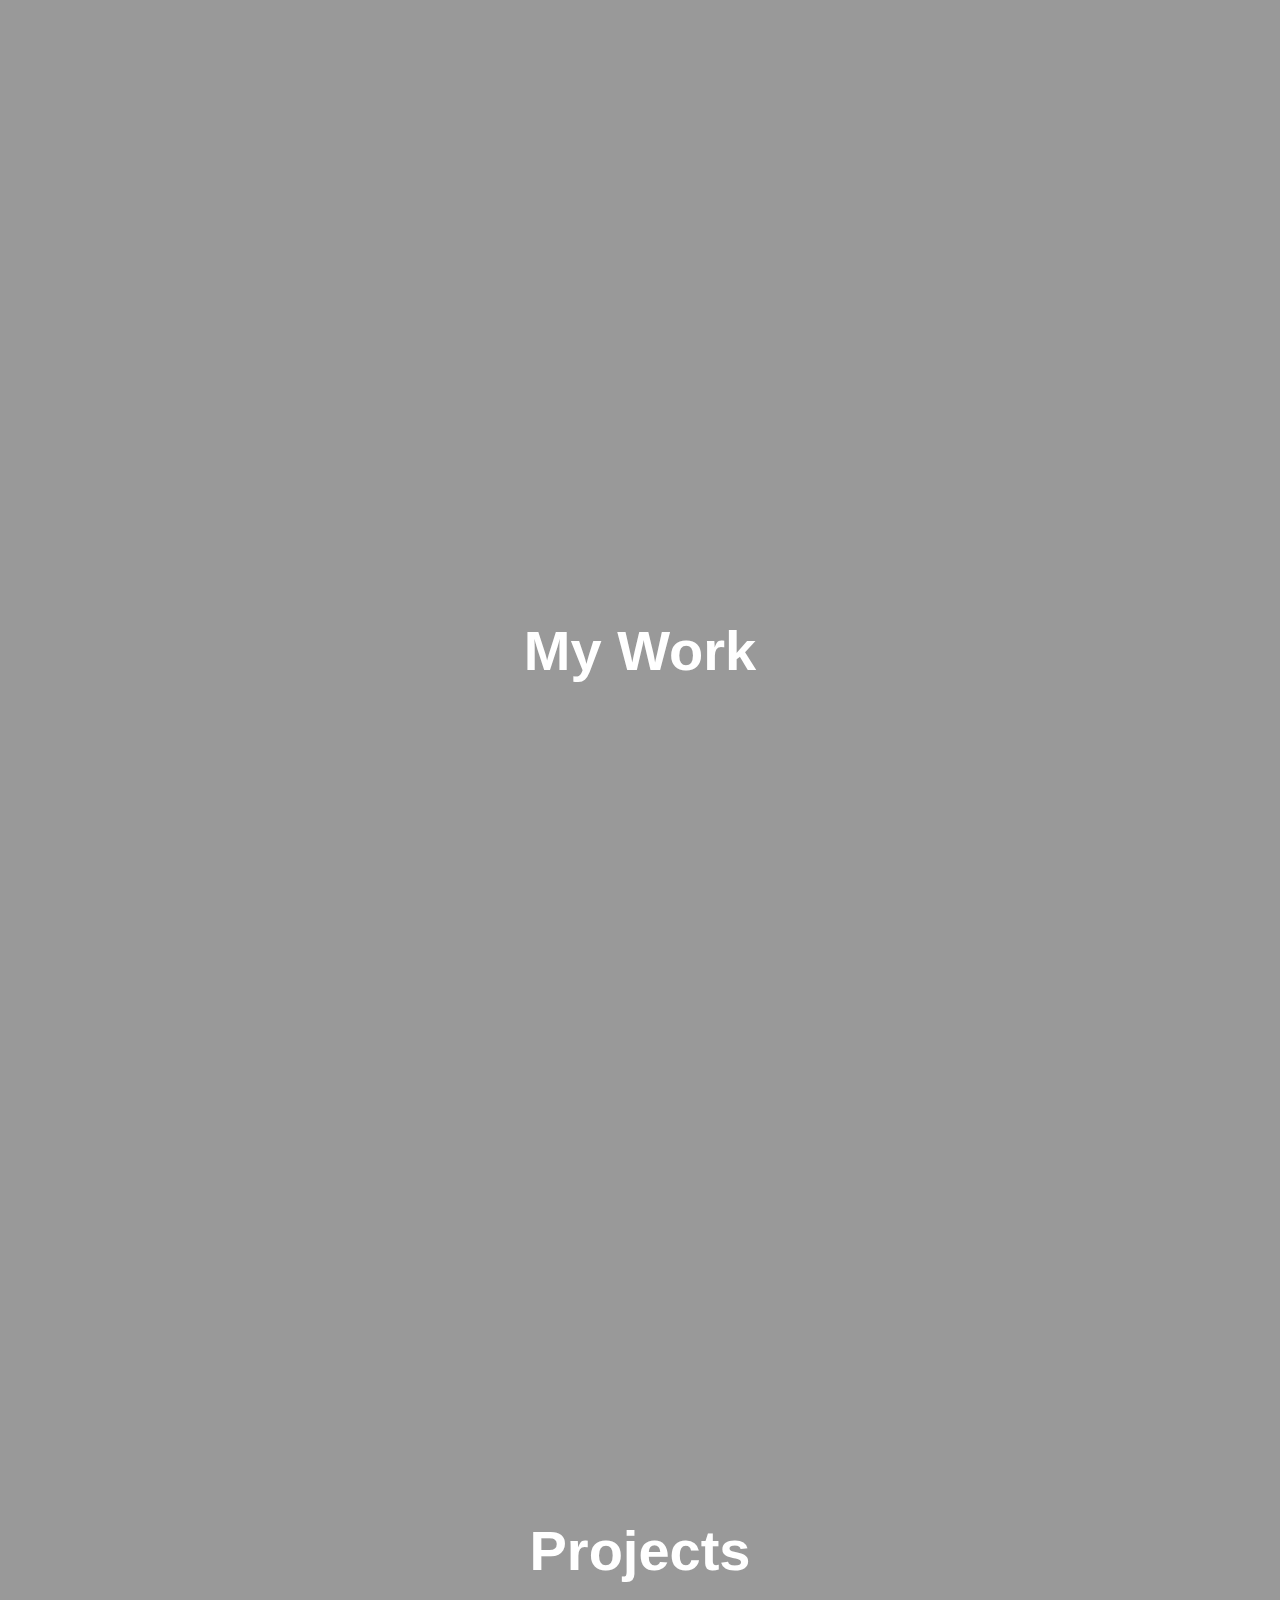
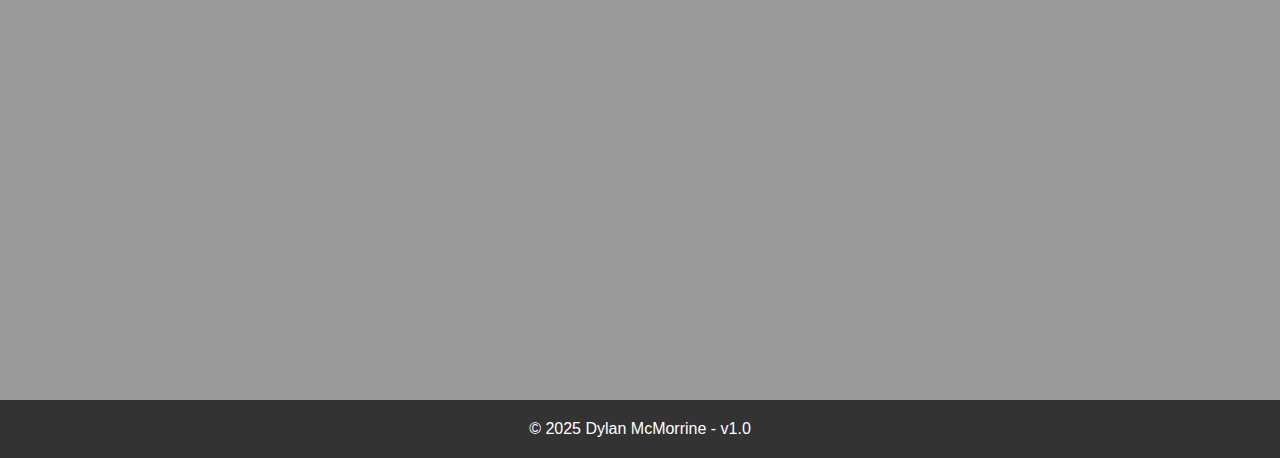
==== commit c95eb321: "Merge branch 'dev' into feature/maintenance-programmes" ====
--- a/index.html
+++ b/index.html
@@ -39,8 +39,8 @@
                     </ul>
                 </li>
 
-                <li class="dropdown">
-                    <a href="#">Information</a>
+                <li class="nav-item dropdown">
+                    <a href="#" class="nav-link">Information</a>
                     <ul class="dropdown-menu">
                         <li><a href="#">Option 1</a></li>
                         <li><a href="#">Option 2</a></li>
@@ -70,7 +70,7 @@
 
     <!-- Footer -->
     <footer>
-        <p>&copy; 2025 Your Name</p>
+        <p>&copy; 2025 Dylan McMorrine - v1.0</p>
     </footer>
 
 </body>
--- a/styles.css
+++ b/styles.css
@@ -68,6 +68,28 @@
     font-size: 18px;
     padding: 10px 15px;
     display: inline-block;
+    position: relative;
+    transition: color 0.3s ease;
+}
+
+/* Underline animation for top-level links */
+nav ul::after {
+    content: '';
+    position: absolute;
+    width: 100%;
+    height: 2px;
+    bottom: 0;
+    left: 0;
+    background-color: #00f0e4;
+    transform: scaleX(0);
+    transform-origin: bottom right;
+    transition: transform 0.3s ease-out;
+}
+
+/* Underline animation on hover for top-level links */
+nav ul:hover::after {
+    transform: scaleX(1);
+    transform-origin: bottom left;
 }
 
 /* =======================
@@ -94,10 +116,11 @@
 }
 
 .dropdown-menu li a {
-    color: white;
+    color: rgb(255, 255, 255);
     padding: 10px;
     display: block;
     font-size: 16px;
+    text-decoration: none;
 }
 
 .dropdown-menu li a:hover {
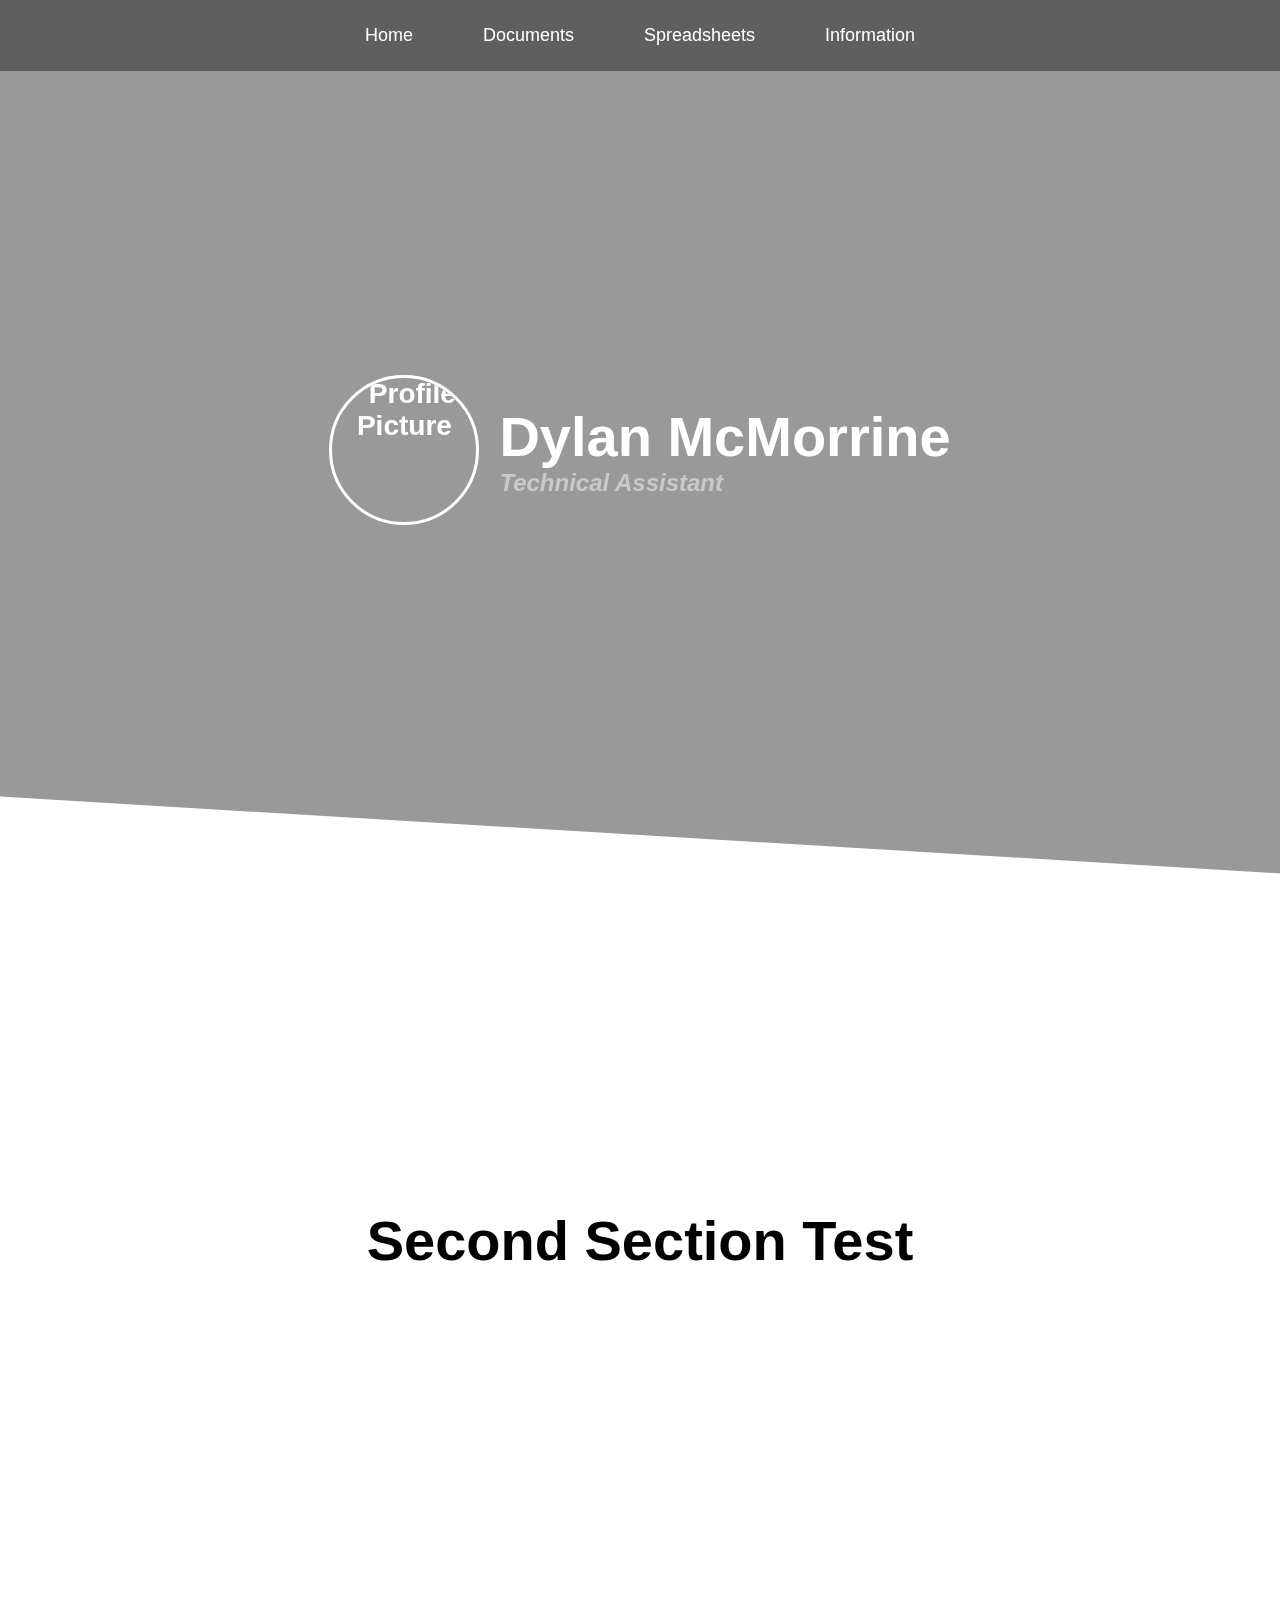
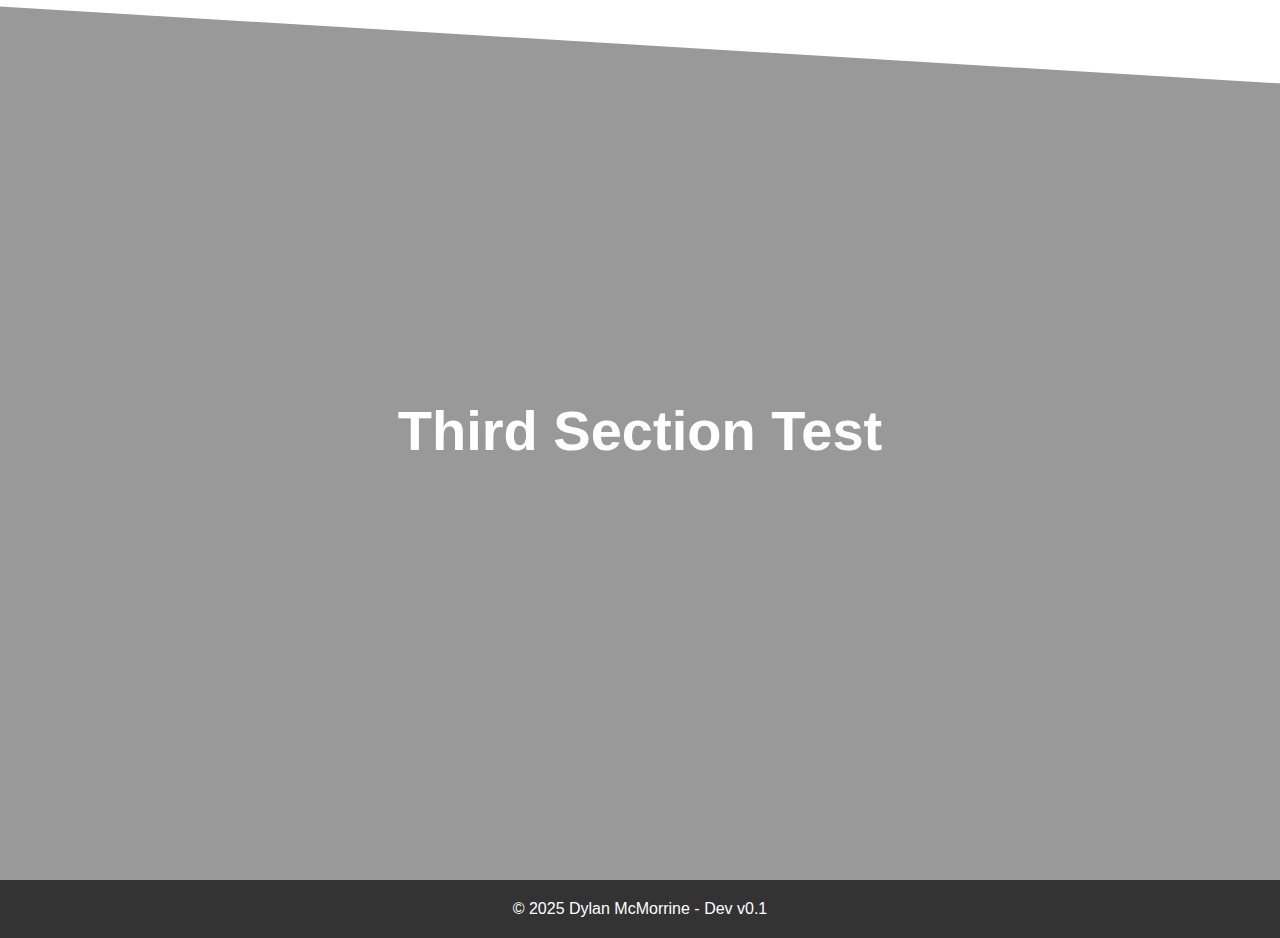
==== commit e67b51f6: "Major Update Dv1.1" ====
--- a/index.html
+++ b/index.html
@@ -5,73 +5,51 @@
     <meta name="viewport" content="width=device-width, initial-scale=1.0">
     <title>Dylan McMorrine - Portfolio</title>
     <link rel="stylesheet" href="styles.css">
-    <link rel="shortcut icon" type="image/png" href="skele.png">
+    <link rel="shortcut icon" type="image/png" href="https://raw.githubusercontent.com/VaIkyro/valkyro/dev/images/skele.png">
 </head>
 <body>
 
-    <!-- Header Navigation -->
-    <header>
-        <nav>
-            <ul>
-                <!-- Main Dropdown for Documents -->
-                <li class="dropdown">
-                    <a href="#">Documents</a>
-                    <ul class="dropdown-menu">
-                        <!-- Submenu for Maintenance Programmes -->
-                        <li class="dropdown-item">
-                            <a href="#">Maintenance Programmes</a>
-                            <ul class="side-dropdown">
-                                <li><a href="mp-1.html">Aircraft Type 1</a></li>
-                                <li><a href="maintenance-programme-aircraft2.html">Aircraft Type 2</a></li>
-                                <li><a href="maintenance-programme-aircraft3.html">Aircraft Type 3</a></li>
-                            </ul>
-                        </li>
-                    </ul>
-                </li>
+    <!-- Container for header -->
+    <div id="header-container"></div>
 
-                <!-- Other Dropdowns -->
-                <li class="dropdown">
-                    <a href="#">Spreadsheets</a>
-                    <ul class="dropdown-menu">
-                        <li><a href="#">Option 1</a></li>
-                        <li><a href="#">Option 2</a></li>
-                        <li><a href="#">Option 3</a></li>
-                    </ul>
-                </li>
-
-                <li class="nav-item dropdown">
-                    <a href="#" class="nav-link">Information</a>
-                    <ul class="dropdown-menu">
-                        <li><a href="#">Option 1</a></li>
-                        <li><a href="#">Option 2</a></li>
-                        <li><a href="#">Option 3</a></li>
-                    </ul>
-                </li>
-            </ul>
-        </nav>
-    </header>
-
-    <!-- Sections with Different Backgrounds -->
+    <!-- Main content -->
     <section class="section">
-        <h1>Welcome to My Portfolio</h1>
+        <img src="https://raw.githubusercontent.com/VaIkyro/valkyro/dev/images/pfp.jpg" alt="Profile Picture" class="profile-image">
+        <div class="text-content">
+            <h1>Dylan McMorrine</h1>
+            <h2>Technical Assistant</h2>
+        </div>
     </section>
-
-    <section class="section">
-        <h1>About Me</h1>
+    <section class="section2">
+        <div class="text-content">
+            <h1>Second Section Test</h1>
+        </div>
     </section>
-
-    <section class="section">
-        <h1>My Work</h1>
-    </section>
-
-    <section class="section">
-        <h1>Projects</h1>
+    <section class="section3">
+        <div class="text-content">
+            <h1>Third Section Test</h1>
+        </div>
     </section>
 
     <!-- Footer -->
-    <footer>
-        <p>&copy; 2025 Dylan McMorrine - v1.0</p>
-    </footer>
+    <div id="footer-container"></div>
+
+    <script>
+        // Load the header into the "header-container" div
+        document.getElementById("header-container").innerHTML = 
+            fetch('header.html')
+            .then(response => response.text())
+            .then(data => {
+                document.getElementById("header-container").innerHTML = data;
+            });
+        // Load the footer into the "footer-container" div
+        document.getElementById("footer-container").innerHTML = 
+            fetch('footer.html')
+            .then(response => response.text())
+            .then(data => {
+                document.getElementById("footer-container").innerHTML = data;
+            });
+    </script>
 
 </body>
 </html>--- a/styles.css
+++ b/styles.css
@@ -13,6 +13,15 @@
 body {
     font-family: Arial, sans-serif;
     overflow-x: hidden;
+    margin: 0;
+    min-height: 100vh;
+    display: flex;
+    flex-direction: column;
+}
+
+main {
+    flex: 1;
+    padding: 20px;
 }
 
 /* =======================
@@ -25,11 +34,11 @@
     left: 0;
     width: 100%;
     height: 100%;
-    background-image: url('https://raw.githubusercontent.com/VaIkyro/valkyro/main/Satanized.png');
+    background-image: url('https://raw.githubusercontent.com/VaIkyro/valkyro/dev/images/WP.jpg'); /* Username, Repo, Branch, Folder, File */
     background-size: cover;
     background-position: center;
     background-attachment: fixed;
-    filter: blur(2px);
+    filter: blur(1px);
     z-index: -1;
 }
 
@@ -72,8 +81,8 @@
     transition: color 0.3s ease;
 }
 
-/* Underline animation for top-level links */
-nav ul::after {
+/* Underline animation for top-level links only (directly inside <li>) */
+nav ul li > a::after {
     content: '';
     position: absolute;
     width: 100%;
@@ -86,11 +95,17 @@
     transition: transform 0.3s ease-out;
 }
 
-/* Underline animation on hover for top-level links */
-nav ul:hover::after {
+/* Underline animation on hover for top-level links only */
+nav ul li > a:hover::after {
     transform: scaleX(1);
     transform-origin: bottom left;
 }
+
+/* Ensure that the dropdown items don't have the underline animation */
+nav ul li .dropdown-menu a::after {
+    display: none; /* Prevent underline animation for dropdown links */
+}
+
 
 /* =======================
    Main Dropdown Menu 
@@ -166,7 +181,8 @@
 /* =======================
    Horizontal Sections 
    ======================= */
-.section {
+/* - - - - - - - - - - - - - SECTION ONE - - - - - - - - - - - - - */
+   .section {
     height: 100vh;
     display: flex;
     align-items: center;
@@ -176,13 +192,26 @@
     font-size: 28px;
     font-weight: bold;
     position: relative;
-}
-
-.section:nth-child(1) { 
-    background: rgba(0, 0, 0, 0.6); 
-}
-
-.section::before {
+    gap: 20px; /* Space between image and text */
+}
+
+/* Circular Image */
+.profile-image {
+    width: 150px; /* Adjust size */
+    height: 150px;
+    border-radius: 50%; /* Makes it a circle */
+    object-fit: cover; /* Ensures image covers the whole circle */
+    border: 3px solid white; /* Optional border */
+    z-index: 1;
+}
+/* Text content styles */
+.text-content {
+    display: flex;
+    flex-direction: column;
+    text-align: left; /* Align text to the left */
+    z-index: 1;
+}
+.section::before { /*semi-transparent dark grey overlay*/
     content: "";
     position: absolute;
     top: 0;
@@ -192,15 +221,72 @@
     background: rgba(0, 0, 0, 0.4);
     z-index: 0;
 }
-
 .section h1 {
-    position: relative;
-    z-index: 1;
-}
-
-footer {
-    background-color: #333;
-    color: white;
-    padding: 20px;
+    z-index: 1;
+    color: rgb(255, 255, 255);
+}
+.section h2 {
+    color: #c9c9c9;
+    z-index: 1;
+    font-size: 24px;
+    font-style: italic;
+}
+
+html {
+    scroll-behavior: smooth;
+}
+
+/* - - - - - - - - - - - - - SECTION TWO - - - - - - - - - - - - - */
+.section2 {
+    height: 100vh;
+    display: flex;
+    align-items: center;
+    justify-content: center;
     text-align: center;
+    color: white;
+    font-size: 28px;
+    font-weight: bold;
+    position: relative;
+    gap: 20px; /* Space between image and text */
+    margin: -110px;
+}
+.section2::before { /*semi-transparent dark grey overlay*/
+    content: "";
+    position: absolute;
+    top: 0;
+    left: 0;
+    width: 100%;
+    height: 100%;
+    background: rgb(255, 255, 255);
+    clip-path: polygon(0 0, 100% 10%, 100% 100%, 0 90%);
+    z-index: 1;
+}
+
+.section2 h1 {
+    color: rgb(0, 0, 0);
+}
+
+/* - - - - - - - - - - - - - SECTION THREE - - - - - - - - - - - - - */
+.section3 {
+    height: 100vh;
+    display: flex;
+    align-items: center;
+    justify-content: center;
+    text-align: center;
+    color: white;
+    font-size: 28px;
+    font-weight: bold;
+    position: relative;
+    gap: 20px; /* Space between image and text */
+    margin: 0px;
+}
+.section3::before { /*semi-transparent dark grey overlay*/
+    content: "";
+    position: absolute;
+    top: 0;
+    left: 0;
+    width: 100%;
+    height: 100%;
+    background: rgba(0, 0, 0, 0.4);
+    z-index: 0;
 }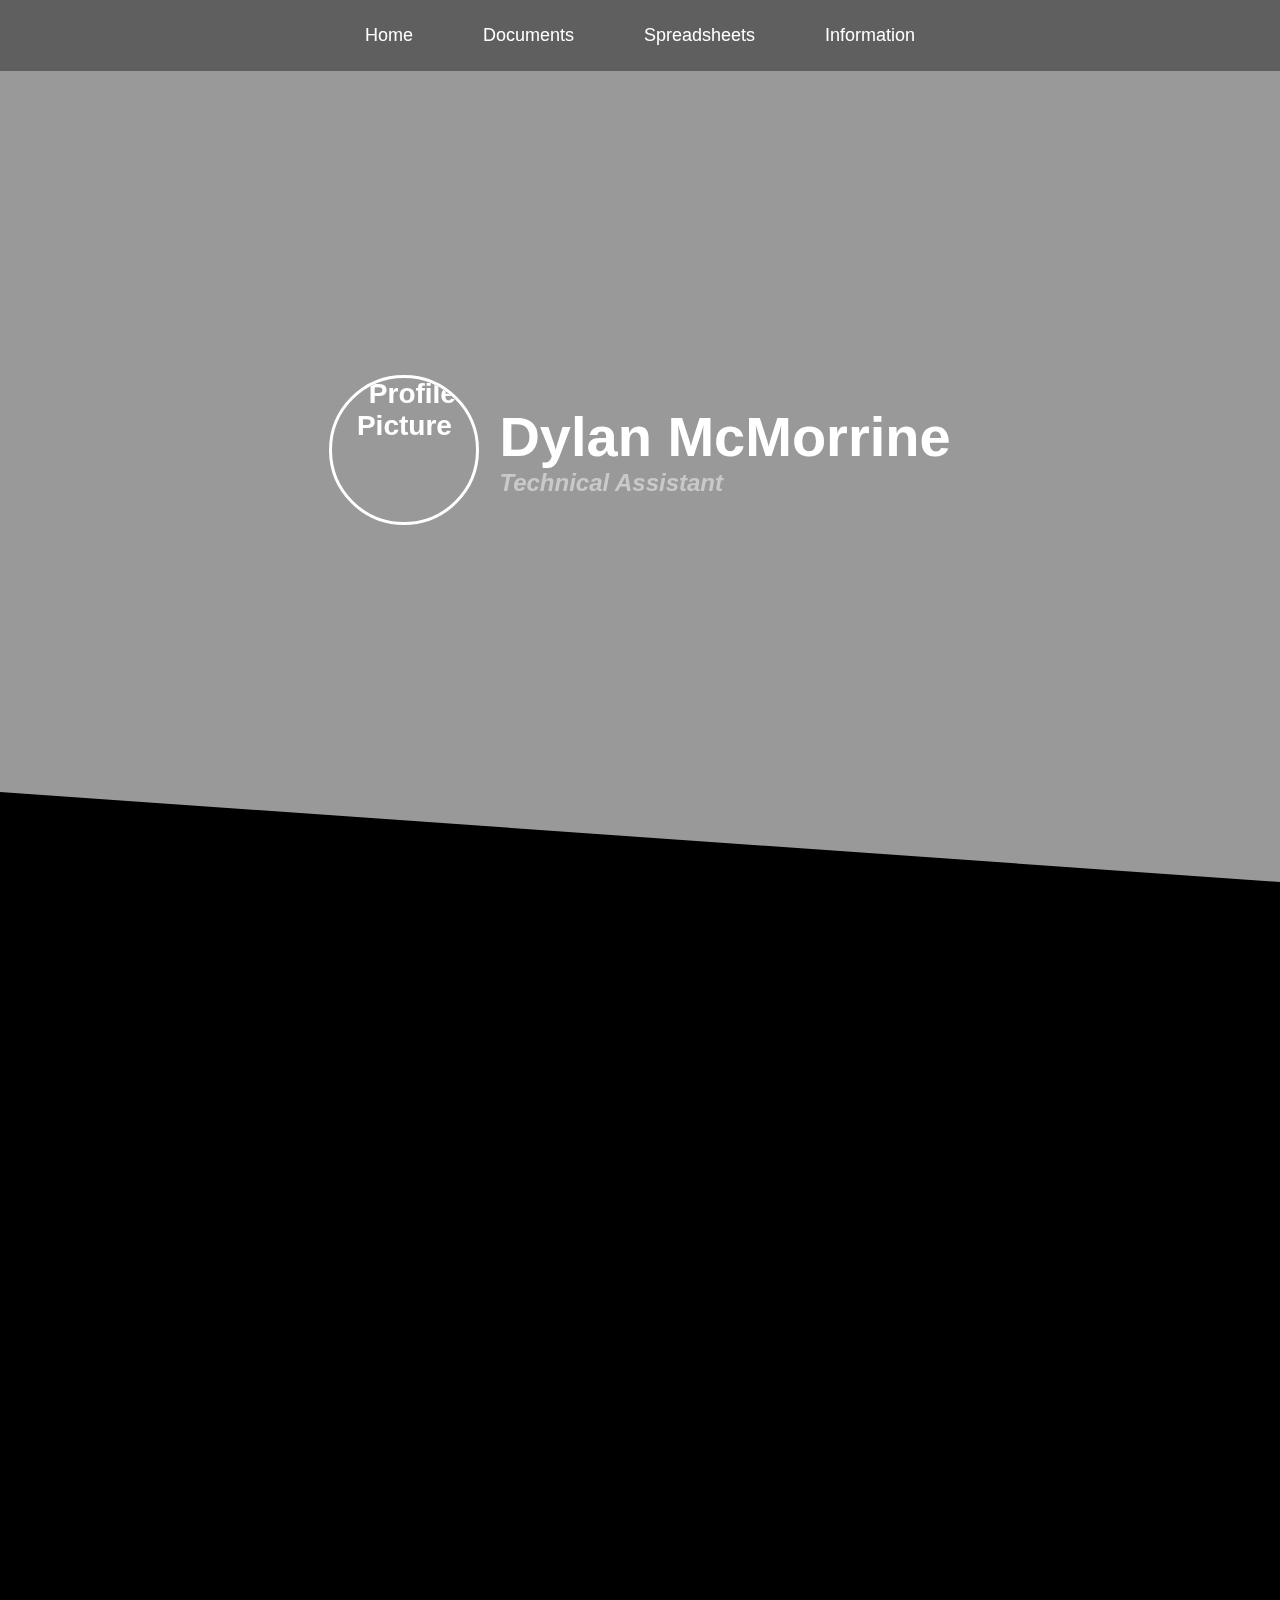
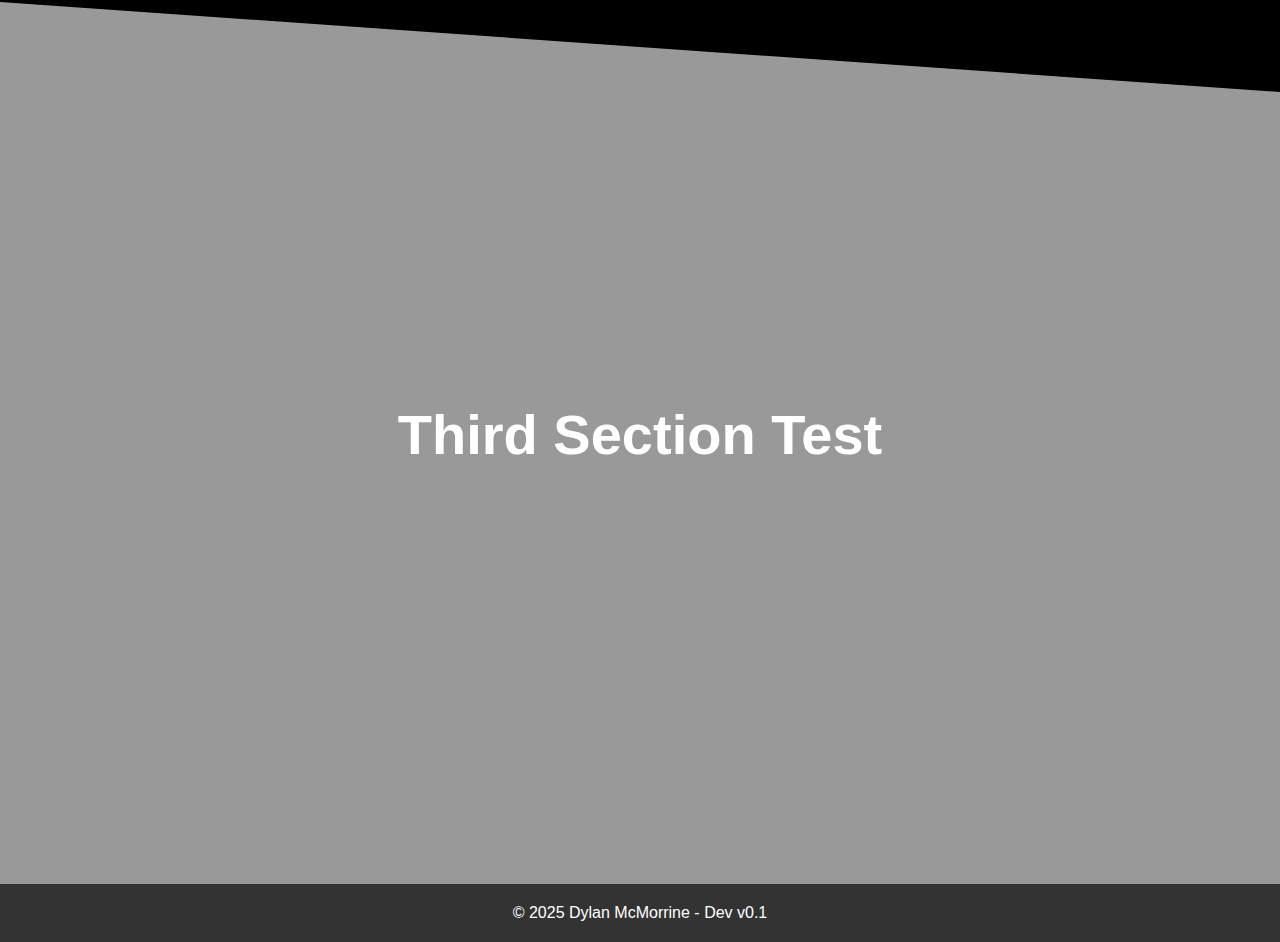
==== commit 0b7b4692: "Index & Style Update" ====
--- a/index.html
+++ b/index.html
@@ -22,7 +22,13 @@
     </section>
     <section class="section2">
         <div class="text-content">
-            <h1>Second Section Test</h1>
+            <h1>Overview of My Experience</h1>
+            <ul class="experience-list">
+                <li>Assisted in development of Maintenance Programmes</li>
+                <li>Developed analytical Trend Monitoring Spreadsheets</li>
+                <li>Created a Power Assurance Check Program for PW206C & PW207C Engines</li>
+                <li>Monitored and managed our company Stock Market</li>
+            </ul>
         </div>
     </section>
     <section class="section3">
@@ -49,6 +55,26 @@
             .then(data => {
                 document.getElementById("footer-container").innerHTML = data;
             });
+        document.addEventListener("DOMContentLoaded", function () {
+        // Intersection Observer to detect when Section 2 enters or leaves the viewport
+        const observer = new IntersectionObserver((entries, observer) => {
+            entries.forEach(entry => {
+                if (entry.isIntersecting) {
+                    // Add the class 'in-view' to trigger the animation on text when section is in view
+                    entry.target.classList.add('in-view');
+                    entry.target.classList.remove('out-of-view'); // Remove out-of-view class
+                } else {
+                    // Add the class 'out-of-view' to trigger the animation when section is out of view
+                    entry.target.classList.add('out-of-view');
+                    entry.target.classList.remove('in-view'); // Remove in-view class
+                }
+            });
+        }, { threshold: 0.5 }); // Trigger when 50% of the section is visible
+
+        // Target the section2 element
+        const section2 = document.querySelector('.section2');
+        observer.observe(section2);
+    });
     </script>
 
 </body>
--- a/styles.css
+++ b/styles.css
@@ -237,7 +237,102 @@
 }
 
 /* - - - - - - - - - - - - - SECTION TWO - - - - - - - - - - - - - */
+/* Section 2 styles */
 .section2 {
+    height: 100vh;
+    display: flex;
+    color: white;
+    font-size: 28px;
+    font-weight: bold;
+    position: relative;
+    gap: 20px;
+    margin-top: -108px;
+    opacity: 1;
+}
+
+/* Text inside section 2 */
+.section2 h1 {
+    opacity: 0; /* Initially hidden */
+    transform: translateX(100%); /* Start off-screen */
+    transition: opacity 1s ease-out, transform 1s ease-out;
+}
+
+/* List items initially hidden */
+.experience-list li {
+    opacity: 0;
+    transform: translateX(-200%);
+    transition: opacity 1s ease-out, transform 1s ease-out;
+}
+
+/* Each bullet point slides in with a delay */
+.section2.in-view .experience-list li:nth-child(1) {
+    transition-delay: 0.3s;
+    opacity: 1;
+    transform: translateX(0);
+}
+
+.section2.in-view .experience-list li:nth-child(2) {
+    transition-delay: 0.6s;
+    opacity: 1;
+    transform: translateX(0);
+}
+
+.section2.in-view .experience-list li:nth-child(3) {
+    transition-delay: 0.9s;
+    opacity: 1;
+    transform: translateX(0);
+}
+
+.section2.in-view .experience-list li:nth-child(4) {
+    transition-delay: 1.2s;
+    opacity: 1;
+    transform: translateX(0);
+}
+
+/* When the section is in view, animate the text */
+.section2.in-view h1 {
+    opacity: 1;
+    transform: translateX(0); /* Slide into position */
+}
+
+/* When the section is not in view, slide out the text */
+.section2.out-of-view h1 {
+    opacity: 0;
+    transform: translateX(-200%); /* Slide off to the right */
+}
+
+.section2::before {
+    content: "";
+    position: absolute;
+    top: 0;
+    left: 0;
+    width: 100%;
+    height: 100%;
+    background: rgb(0, 0, 0);
+    clip-path: polygon(0 0, 100% 10%, 100% 100%, 0 90%);
+    z-index: 1;
+}
+
+.section2 h1 {
+    color: rgb(255, 255, 255);
+    margin-top: 200px;
+    margin-left: 50px;
+}
+
+.experience-list {
+    list-style-type: disc;
+    padding: 20px;
+    font-size: 20px;
+    color: rgb(255, 255, 255);
+    margin-left: 100px;
+}
+
+.experience-list li {
+    margin-bottom: 10px;
+}
+
+/* - - - - - - - - - - - - - SECTION THREE - - - - - - - - - - - - - */
+.section3 {
     height: 100vh;
     display: flex;
     align-items: center;
@@ -248,37 +343,7 @@
     font-weight: bold;
     position: relative;
     gap: 20px; /* Space between image and text */
-    margin: -110px;
-}
-.section2::before { /*semi-transparent dark grey overlay*/
-    content: "";
-    position: absolute;
-    top: 0;
-    left: 0;
-    width: 100%;
-    height: 100%;
-    background: rgb(255, 255, 255);
-    clip-path: polygon(0 0, 100% 10%, 100% 100%, 0 90%);
-    z-index: 1;
-}
-
-.section2 h1 {
-    color: rgb(0, 0, 0);
-}
-
-/* - - - - - - - - - - - - - SECTION THREE - - - - - - - - - - - - - */
-.section3 {
-    height: 100vh;
-    display: flex;
-    align-items: center;
-    justify-content: center;
-    text-align: center;
-    color: white;
-    font-size: 28px;
-    font-weight: bold;
-    position: relative;
-    gap: 20px; /* Space between image and text */
-    margin: 0px;
+    margin-top: -108px;
 }
 .section3::before { /*semi-transparent dark grey overlay*/
     content: "";
